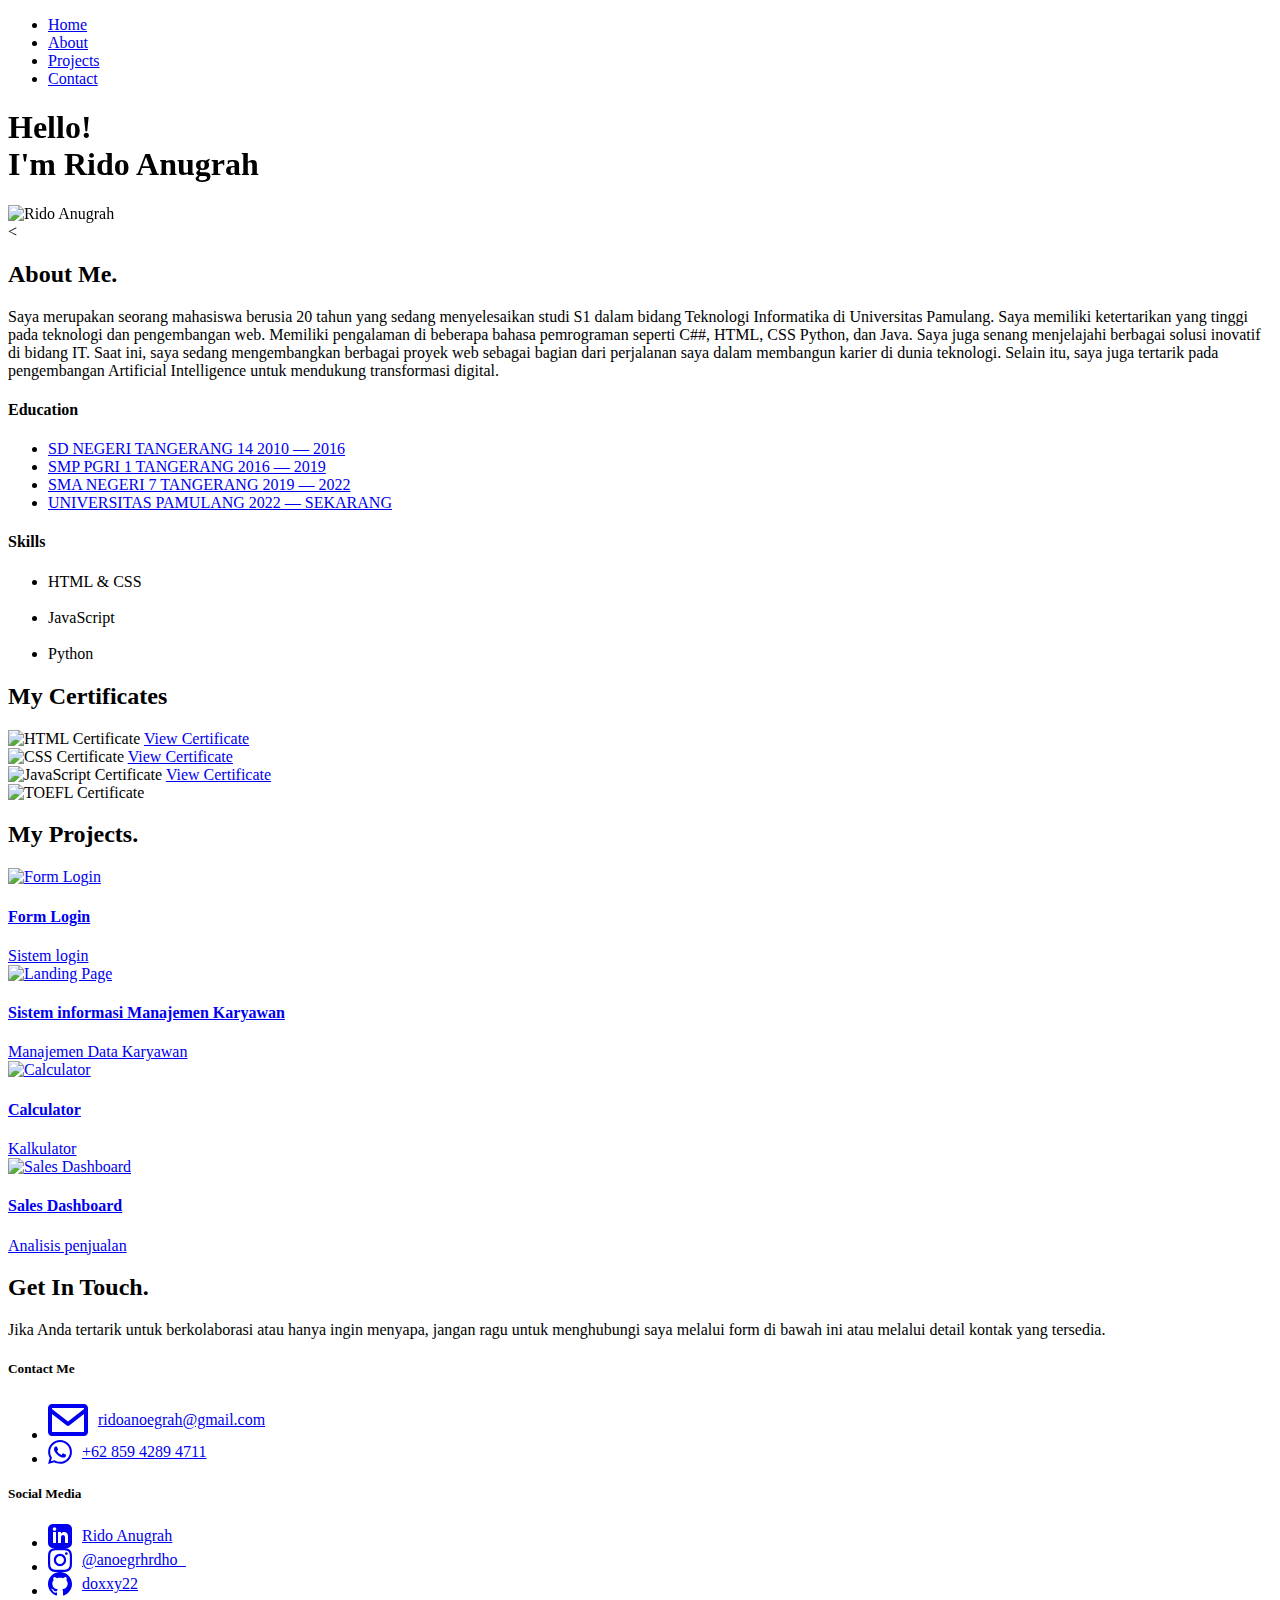
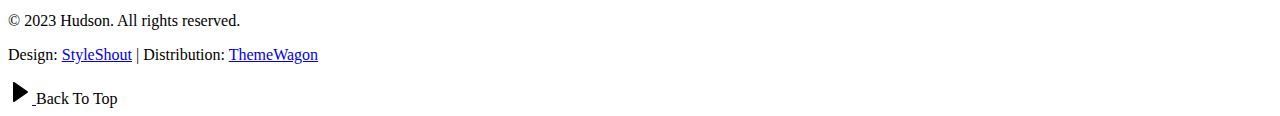
==== index.html @ e56dfbcc "Add files via upload" ====
<!DOCTYPE html>
<html lang="en" class="no-js">
<head>

    <!--- basic page needs
    ================================================== -->
    <meta charset="utf-8">
    <meta name="viewport" content="width=device-width, initial-scale=1">
    <title>My Portfolio | Rido Anugrah</title>

    <script>
        document.documentElement.classList.remove('no-js');
        document.documentElement.classList.add('js');
    </script>

    <!-- CSS
    ================================================== -->
    <link rel="stylesheet" href="vendor.css">
    <link rel="stylesheet" href="styles.css">
    <link href="https://unpkg.com/aos@2.3.1/dist/aos.css" rel="stylesheet">

</head>

<body id="top">

    


    <!-- page wrap
    ================================================== -->
    <div id="page" class="s-pagewrap">


        <!-- # site header 
        ================================================== -->
        <header class="s-header">
            <div class="row s-header__inner">
                <nav class="s-header__nav">    
                    <ul class="s-header__menu-links">
                        <li class="current"><a class="smoothscroll" href="#intro">Home</a></li>
                        <li><a class="smoothscroll" href="#about">About</a></li>
                        <li><a class="smoothscroll" href="#projects">Projects</a></li>
                        <li><a class="smoothscroll" href="#contact">Contact</a></li>
                    </ul>
                </nav>
            </div>
        </header>


        <!-- # intro
        ================================================== -->
        <section id="intro" class="s-intro target-section">
            <div class="intro-background">
            <div class="row s-intro__content">
                <div class="column lg-6 s-intro__content-text">
                    <div class="s-intro__content-inner" data-aos="fade-right" data-aos-duration="1000">
                        <h1 class="s-intro__content-title" data-aos="fade-up" data-aos-delay="200">
                           Hello! <br>I'm Rido Anugrah
                        </h1>
                       
                       
                    </div>
                </div>
                <div class="column lg-6 s-intro__content-media" data-aos="fade-left" data-aos-duration="1000">
                    <img src="GUA.jpg" alt="Rido Anugrah" class="s-intro__content-image">
                </div>
            </div>

            <
        </section>


        <!-- # about
        ================================================== -->
        <section id="about" class="s-about target-section">

            <div class="row s-about__content">
                <div class="column xl-12">    
                    
                    <div class="section-header" data-num="01">
                        <h2 class="text-display-title">About Me.</h2>
                    </div> <!-- end section-header -->
                    <p class="attention-getter">
                        Saya merupakan seorang mahasiswa berusia 20 tahun yang sedang menyelesaikan studi S1 dalam bidang Teknologi Informatika di Universitas Pamulang. Saya memiliki ketertarikan yang tinggi pada teknologi dan pengembangan web. Memiliki pengalaman di beberapa bahasa pemrograman seperti C##, HTML, CSS Python, dan Java. Saya juga senang menjelajahi berbagai solusi inovatif di bidang IT. Saat ini, saya sedang mengembangkan berbagai proyek web sebagai bagian dari perjalanan saya dalam membangun karier di dunia teknologi. Selain itu, saya juga tertarik pada pengembangan Artificial Intelligence untuk mendukung transformasi digital.
                    </p>

                    <div class="grid-list-items s-about__blocks">
                        <div class="grid-list-items__item s-about__block">
                            <h4 class="s-about__block-title">Education</h4>

                            <ul class="s-about__list">
                                <li>
                                    <a href="#0">
                                        SD NEGERI TANGERANG 14
                                        <span>2010 — 2016</span>
                                    </a>                                        
                                </li>
                                <li>
                                    <a href="#0">
                                        SMP PGRI 1 TANGERANG
                                        <span>2016 — 2019</span>
                                    </a>
                                </li>
                                <li>
                                    <a href="#0">
                                        SMA NEGERI 7 TANGERANG
                                        <span>2019 — 2022</span>
                                    </a>
                                </li>
                                <li>
                                    <a href="#0">
                                        UNIVERSITAS PAMULANG
                                        <span>2022 — SEKARANG</span>
                                    </a>                                   
                                </li>
                            </ul>
                        </div> <!--end s-about__block -->
                        
                        <div class="grid-list-items__item s-about__block">
                            <h4 class="s-about__block-title">Skills</h4>

                            <ul class="s-about__list">
                                <li>
                                    HTML & CSS
                                </li> <br>
                                <li>
                                    JavaScript
                                </li> <br>
                                <li>
                                    Python
                                </li> 
                            </ul>
                        </div> <!--end s-about__block -->

                    </div> <!-- grid-list-items -->

                </div> <!--end column -->
            </div> <!--end s-about__content -->
            
        </section> <!-- end s-about -->   

         <!-- CERTIFICATE -->

        <section id="certificate" class="s-works target-section">
            <div class="row">
                <div class="column xl-12">
                    <div class="section-header" data-num="02">
                        <h2 class="text-display-title">My Certificates</h2>
                    </div>
                </div>
            </div>
            <div class="row folio-entries">
                <div class="column entry">
                    <div class="certificate-container">
                        <img src="HTML.jpg" alt="HTML Certificate">
                        <a href="https://www.sololearn.com/certificates/CC-ZCZILTPH" class="button">View Certificate</a>
                    </div>
                </div>
                <div class="column entry">
                    <div class="certificate-container">
                        <img src="CSS.jpg" alt="CSS Certificate">
                        <a href="https://www.sololearn.com/certificates/CC-GGJS7ZCO" class="button">View Certificate</a>
                    </div>
                </div>
                <div class="column entry">
                    <div class="certificate-container">
                        <img src="JAVASCRIPT.jpg" alt="JavaScript Certificate">
                        <a href="https://www.sololearn.com/certificates/CC-2UNV9XYK" class="button">View Certificate</a>
                    </div>
                </div>
                <div class="column entry">
                    <div class="certificate-container">
                        <img src="TESTOEFL.jpg" alt="TOEFL Certificate">
                    </div>
                </div>
            </div>
        </section>

        <!-- # my projects
        ================================================== -->
        <section id="projects" class="s-works target-section">
            <div class="row">
                <div class="column xl-12">
                    <div class="section-header" data-num="03">
                        <h2 class="text-display-title">My Projects.</h2>
                    </div>
                </div>
            </div>

            <div class="row folio-entries">
                <div class="column entry">
                    <a href="login.html" class="entry__link">
                        <div class="entry__thumb">
                            <img src="1.png" alt="Form Login">
                        </div>
                        <div class="entry__info">
                            <h4 class="entry__title">Form Login</h4>
                            <div class="entry__cat">Sistem login</div>
                        </div>
                    </a>
                </div>
            
                <div class="column entry">
                    <a href="manajemen.html" class="entry__link">
                        <div class="entry__thumb">
                            <img src="manajemen.png" alt="Landing Page">
                        </div>
                        <div class="entry__info">
                            <h4 class="entry__title">Sistem informasi Manajemen Karyawan</h4>
                            <div class="entry__cat">Manajemen Data Karyawan</div>
                        </div>
                    </a>
                </div>
            
                <div class="column entry">
                    <a href="calculator.html" class="entry__link">
                        <div class="entry__thumb">
                            <img src="calculator.png" alt="Calculator">
                        </div>
                        <div class="entry__info">
                            <h4 class="entry__title">Calculator</h4>
                            <div class="entry__cat">Kalkulator</div>
                        </div>
                    </a>
                </div>
            
                <div class="column entry">
                    <a href="dashboard.html" class="entry__link">
                        <div class="entry__thumb">
                            <img src="dashboard.png" alt="Sales Dashboard">
                        </div>
                        <div class="entry__info">
                            <h4 class="entry__title">Sales Dashboard</h4>
                            <div class="entry__cat">Analisis penjualan</div>
                        </div>
                    </a>
                </div>
            </div>
        </section>

        <!-- # numbers
        ================================================== -->
        <section id="numbers" class="s-numbers">

        <!-- # footer 
        ================================================== -->
        <footer id="contact" class="s-footer target-section">
            <!-- Header Section -->
            <div class="row">
                <div class="column lg-12">
                    <div class="section-header light-on-dark" data-num="04">
                        <h2 class="text-display-title">Get In Touch.</h2>
                    </div>
                </div>
            </div>
        
            <!-- Content Section -->
            <div class="row s-footer__content">
                <!-- About Section -->
                <div class="column xl-6 md-12 s-footer__block s-footer__about">
                    <p class="attention-getter">
                        Jika Anda tertarik untuk berkolaborasi atau hanya ingin menyapa, 
                        jangan ragu untuk menghubungi saya melalui form di bawah ini atau melalui detail kontak yang tersedia.
                    </p>
                </div>
        
                <!-- Contact Section -->
                <div class="column xl-6 md-12 s-footer__block s-footer__site-links">
                    <div class="row">
                        <!-- Contact Section -->
                        <div class="column xl-6 md-6 tab-12">
                            <h5>Contact Me</h5>
                            <ul class="link-list">
                                <li>
                                    <a href="mailto:ridoanoegrah@gmail.com" style="display: flex; align-items: center; gap: 10px;">
                                        <svg xmlns="http://www.w3.org/2000/svg" width="40" height="40" viewBox="0 0 24 24" style="fill: currentColor; transform: scale(1.2);"><path d="M20 4H4c-1.103 0-2 .897-2 2v12c0 1.103.897 2 2 2h16c1.103 0 2-.897 2-2V6c0-1.103-.897-2-2-2zm0 2v.511l-8 6.223-8-6.222V6h16zM4 18V9.044l7.386 5.745a.994.994 0 0 0 1.228 0L20 9.044 20.002 18H4z"/></svg>
                                        ridoanoegrah@gmail.com
                                    </a>
                                </li>
                                <li>
                                    <a href="https://wa.me/6285942894711" style="display: flex; align-items: center; gap: 10px;">
                                        <svg xmlns="http://www.w3.org/2000/svg" width="24" height="24" viewBox="0 0 24 24" style="fill: currentColor;"><path d="M.057 24l1.687-6.163c-1.041-1.804-1.588-3.849-1.587-5.946.003-6.556 5.338-11.891 11.893-11.891 3.181.001 6.167 1.24 8.413 3.488 2.245 2.248 3.481 5.236 3.48 8.414-.003 6.557-5.338 11.892-11.893 11.892-1.99-.001-3.951-.5-5.688-1.448l-6.305 1.654zm6.597-3.807c1.676.995 3.276 1.591 5.392 1.592 5.448 0 9.886-4.434 9.889-9.885.002-5.462-4.415-9.89-9.881-9.892-5.452 0-9.887 4.434-9.889 9.884-.001 2.225.651 3.891 1.746 5.634l-.999 3.648 3.742-.981zm11.387-5.464c-.074-.124-.272-.198-.57-.347-.297-.149-1.758-.868-2.031-.967-.272-.099-.47-.149-.669.149-.198.297-.768.967-.941 1.165-.173.198-.347.223-.644.074-.297-.149-1.255-.462-2.39-1.475-.883-.788-1.48-1.761-1.653-2.059-.173-.297-.018-.458.13-.606.134-.133.297-.347.446-.521.151-.172.2-.296.3-.495.099-.198.05-.372-.025-.521-.075-.148-.669-1.611-.916-2.206-.242-.579-.487-.501-.669-.51l-.57-.01c-.198 0-.52.074-.792.372s-1.04 1.016-1.04 2.479 1.065 2.876 1.213 3.074c.149.198 2.095 3.2 5.076 4.487.709.306 1.263.489 1.694.626.712.226 1.36.194 1.872.118.571-.085 1.758-.719 2.006-1.413.248-.695.248-1.29.173-1.414z"/></svg>
                                        +62 859 4289 4711
                                    </a>
                                </li>
                            </ul>
                        </div>

                        <!-- Social Media Section -->
                        <div class="column xl-6 md-6 tab-12">
                            <h5>Social Media</h5>
                            <ul class="link-list">
                                <li>
                                    <a href="https://www.linkedin.com/in/rido-anugrah-a694ba335/" target="_blank" style="display: flex; align-items: center; gap: 10px;">
                                        <svg xmlns="http://www.w3.org/2000/svg" width="24" height="24" viewBox="0 0 24 24" style="fill: currentColor;"><path d="M19 0h-14c-2.761 0-5 2.239-5 5v14c0 2.761 2.239 5 5 5h14c2.762 0 5-2.239 5-5v-14c0-2.761-2.238-5-5-5zm-11 19h-3v-11h3v11zm-1.5-12.268c-.966 0-1.75-.79-1.75-1.764s.784-1.764 1.75-1.764 1.75.79 1.75 1.764-.783 1.764-1.75 1.764zm13.5 12.268h-3v-5.604c0-3.368-4-3.113-4 0v5.604h-3v-11h3v1.765c1.396-2.586 7-2.777 7 2.476v6.759z"/></svg>
                                        Rido Anugrah
                                    </a>
                                </li>
                                <li>
                                    <a href="https://www.instagram.com/anoegrhrdho_/" target="_blank" style="display: flex; align-items: center; gap: 10px;">
                                        <svg xmlns="http://www.w3.org/2000/svg" width="24" height="24" viewBox="0 0 24 24" style="fill: currentColor;"><path d="M12 2.163c3.204 0 3.584.012 4.85.07 3.252.148 4.771 1.691 4.919 4.919.058 1.265.069 1.645.069 4.849 0 3.205-.012 3.584-.069 4.849-.149 3.225-1.664 4.771-4.919 4.919-1.266.058-1.644.07-4.85.07-3.204 0-3.584-.012-4.849-.07-3.26-.149-4.771-1.699-4.919-4.92-.058-1.265-.07-1.644-.07-4.849 0-3.204.013-3.583.07-4.849.149-3.227 1.664-4.771 4.919-4.919 1.266-.057 1.645-.069 4.849-.069zm0-2.163c-3.259 0-3.667.014-4.947.072-4.358.2-6.78 2.618-6.98 6.98-.059 1.281-.073 1.689-.073 4.948 0 3.259.014 3.668.072 4.948.2 4.358 2.618 6.78 6.98 6.98 1.281.058 1.689.072 4.948.072 3.259 0 3.668-.014 4.948-.072 4.354-.2 6.782-2.618 6.979-6.98.059-1.28.073-1.689.073-4.948 0-3.259-.014-3.667-.072-4.947-.196-4.354-2.617-6.78-6.979-6.98-1.281-.059-1.69-.073-4.949-.073zm0 5.838c-3.403 0-6.162 2.759-6.162 6.162s2.759 6.163 6.162 6.163 6.162-2.759 6.162-6.163c0-3.403-2.759-6.162-6.162-6.162zm0 10.162c-2.209 0-4-1.79-4-4 0-2.209 1.791-4 4-4s4 1.791 4 4c0 2.21-1.791 4-4 4zm6.406-11.845c-.796 0-1.441.645-1.441 1.44s.645 1.44 1.441 1.44c.795 0 1.439-.645 1.439-1.44s-.644-1.44-1.439-1.44z"/></svg>
                                        @anoegrhrdho_
                                    </a>
                                </li>
                                <li>
                                    <a href="https://github.com/doxxy22" target="_blank" style="display: flex; align-items: center; gap: 10px;">
                                        <svg xmlns="http://www.w3.org/2000/svg" width="24" height="24" viewBox="0 0 24 24" style="fill: currentColor;"><path d="M12 0c-6.626 0-12 5.373-12 12 0 5.302 3.438 9.8 8.207 11.387.599.111.793-.261.793-.577v-2.234c-3.338.726-4.033-1.416-4.033-1.416-.546-1.387-1.333-1.756-1.333-1.756-1.089-.745.083-.729.083-.729 1.205.084 1.839 1.237 1.839 1.237 1.07 1.834 2.807 1.304 3.492.997.107-.775.418-1.305.762-1.604-2.665-.305-5.467-1.334-5.467-5.931 0-1.311.469-2.381 1.236-3.221-.124-.303-.535-1.524.117-3.176 0 0 1.008-.322 3.301 1.23.957-.266 1.983-.399 3.003-.404 1.02.005 2.047.138 3.006.404 2.291-1.552 3.297-1.23 3.297-1.23.653 1.653.242 2.874.118 3.176.77.84 1.235 1.911 1.235 3.221 0 4.609-2.807 5.624-5.479 5.921.43.372.823 1.102.823 2.222v3.293c0 .319.192.694.801.576 4.765-1.589 8.199-6.086 8.199-11.386 0-6.627-5.373-12-12-12z"/></svg>
                                        doxxy22
                                    </a>
                                </li>
                            </ul>
                        </div>
                    </div>
                </div>
            </div>
        
            <!-- Copyright Section -->
            <div class="s-footer__bottom">
                <div class="ss-copyright">
                    <p>&copy; 2023 Hudson. All rights reserved.</p>
                    <p>
                        Design: <a href="https://styleshout.com/">StyleShout</a> | 
                        Distribution: <a href="https://themewagon.com">ThemeWagon</a>
                    </p>
                </div>
            </div>
        </footer>

            <div class="ss-go-top">
                <a class="smoothscroll" title="Back to Top" href="#top">                 
                    <svg xmlns="http://www.w3.org/2000/svg" width="24" height="24" viewBox="0 0 24 24" style="fill: rgba(0, 0, 0, 1);transform: ;msFilter:;"><path d="M5.536 21.886a1.004 1.004 0 0 0 1.033-.064l13-9a1 1 0 0 0 0-1.644l-13-9A1 1 0 0 0 5 3v18a1 1 0 0 0 .536.886z"></path></svg>
                </a>                                
                <span>Back To Top</span>   
            </div> <!-- end ss-go-top -->
            
        </footer> <!-- end s-footer -->

    </div> <!-- end page-wrap -->


    <!-- Java Script
    ================================================== -->
    <script src="plugins.js"></script>
    <script src="main.js"></script>
    <script src="https://unpkg.com/aos@2.3.1/dist/aos.js"></script>
    <script>
        AOS.init();
    </script>

</body>
</html>
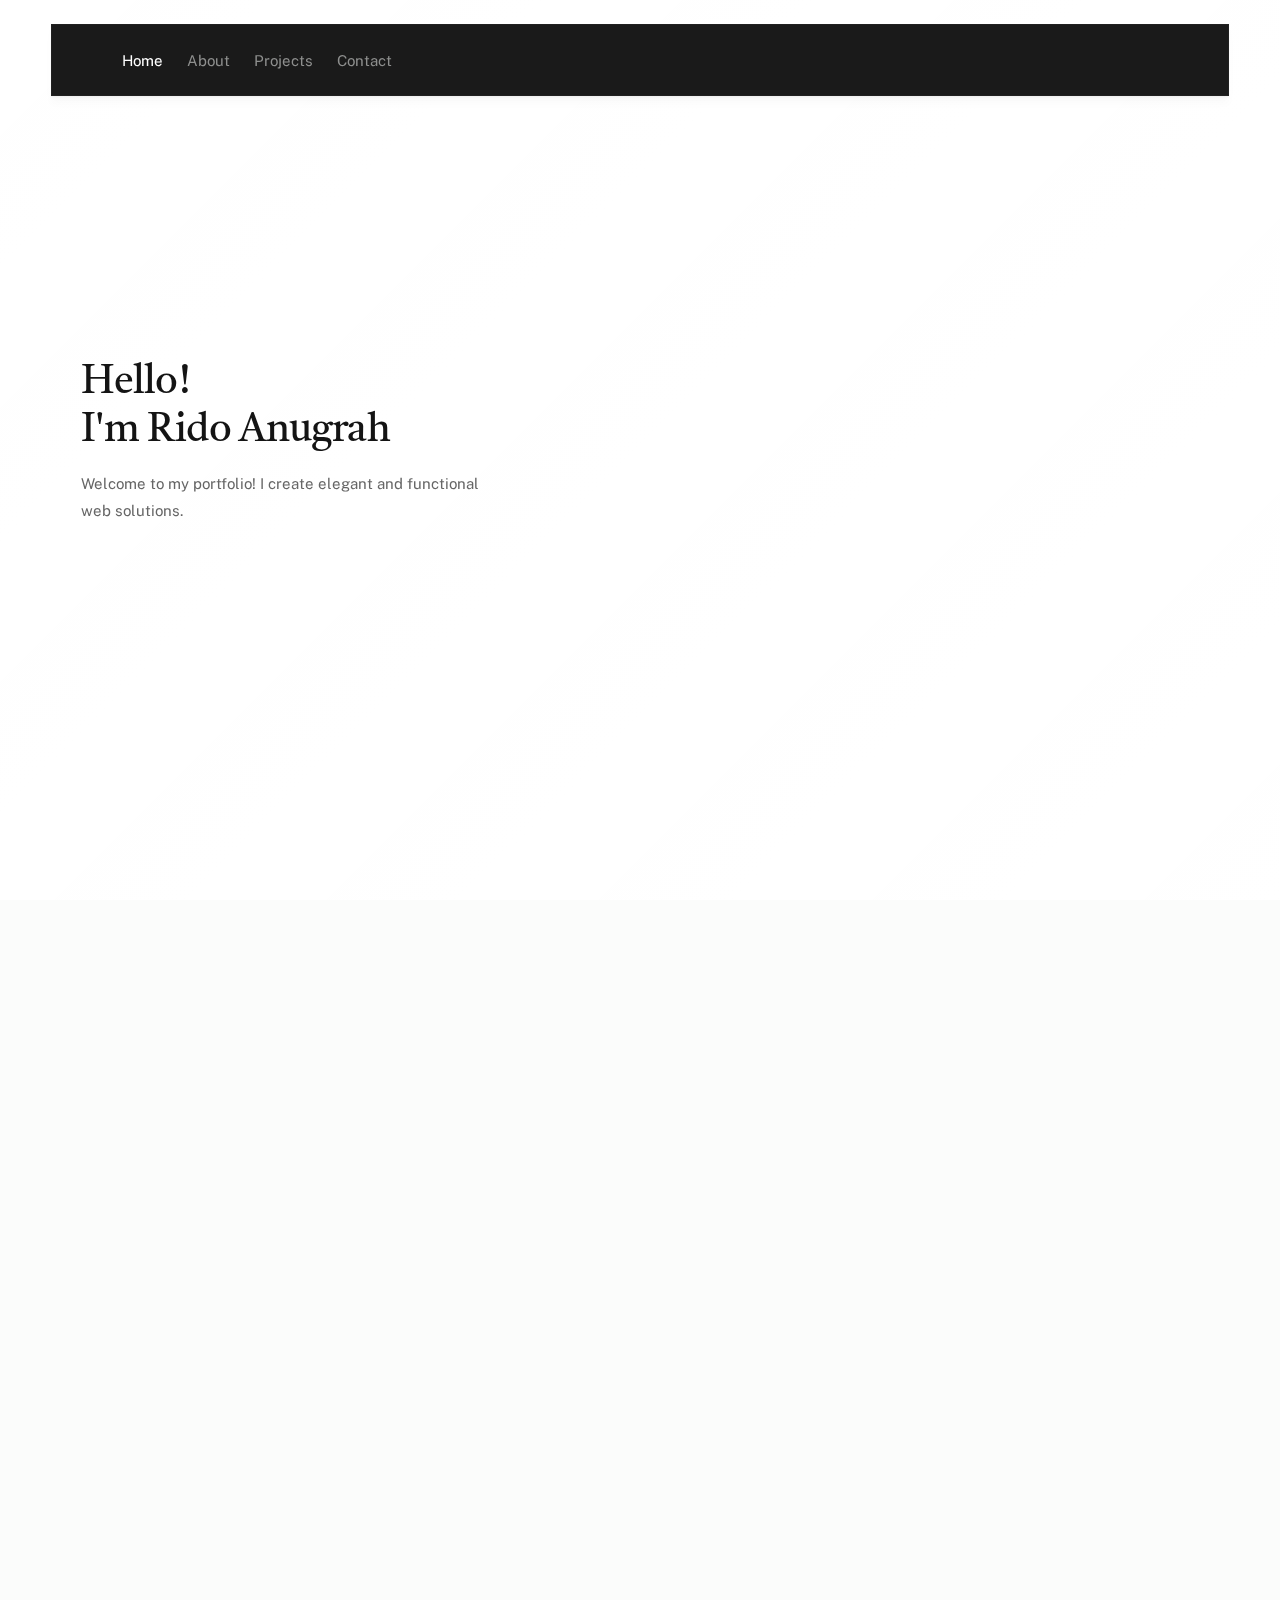
==== commit e336148a: "Add files via upload" ====
--- a/index.html
+++ b/index.html
@@ -49,30 +49,49 @@
 
         <!-- # intro
         ================================================== -->
-        <section id="intro" class="s-intro target-section">
+        <section id="intro" class="s-intro target-section" data-aos="fade-up">
+            <div id="particles-js"></div> <!-- Particle background container -->
             <div class="intro-background">
-            <div class="row s-intro__content">
-                <div class="column lg-6 s-intro__content-text">
-                    <div class="s-intro__content-inner" data-aos="fade-right" data-aos-duration="1000">
-                        <h1 class="s-intro__content-title" data-aos="fade-up" data-aos-delay="200">
-                           Hello! <br>I'm Rido Anugrah
-                        </h1>
-                       
-                       
-                    </div>
-                </div>
-                <div class="column lg-6 s-intro__content-media" data-aos="fade-left" data-aos-duration="1000">
-                    <img src="GUA.jpg" alt="Rido Anugrah" class="s-intro__content-image">
-                </div>
-            </div>
-
-            <
+                <div class="row s-intro__content">
+                    <div class="column lg-6 s-intro__content-text">
+                        <div class="s-intro__content-inner" data-aos="fade-right" data-aos-duration="1000">
+                            <h1 class="s-intro__content-title" data-aos="fade-up" data-aos-delay="200">
+                                Hello! <br>I'm <span class="highlight">Rido Anugrah</span>
+                            </h1>
+                         
+                            <p class="s-intro__content-desc" data-aos="fade-up" data-aos-delay="600">
+                                Welcome to my portfolio! I create elegant and functional web solutions.
+                            </p>
+                            <div class="s-intro__content-buttons">
+                                <a href="#projects" class="btn btn--primary smoothscroll">
+                                    View My Work
+                                    <i class="fas fa-arrow-right"></i>
+                                </a>
+                                <a href="#contact" class="btn btn--secondary smoothscroll">
+                                    Contact Me
+                                    <i class="fas fa-envelope"></i>
+                                </a>
+                            </div>
+                        </div>
+                    </div>
+                    <div class="column lg-6 s-intro__content-media" data-aos="fade-left" data-aos-duration="1000">
+                        <div class="image-container">
+                            <img src="GUA.jpg" alt="Rido Anugrah" class="s-intro__content-image">
+                            <div class="social-icons">
+                                <a href="https://github.com/doxxy22" target="_blank"><i class="fab fa-github"></i></a>
+                                <a href="https://www.linkedin.com/in/rido-anugrah-a694ba335/" target="_blank"><i class="fab fa-linkedin"></i></a>
+                                <a href="https://www.instagram.com/anoegrhrdho_/" target="_blank"><i class="fab fa-instagram"></i></a>
+                            </div>
+                        </div>
+                    </div>
+                </div>
+            </div>
         </section>
 
 
         <!-- # about
         ================================================== -->
-        <section id="about" class="s-about target-section">
+        <section id="intro" class="s-intro target-section" data-aos="fade-up">
 
             <div class="row s-about__content">
                 <div class="column xl-12">    
@@ -141,7 +160,7 @@
 
          <!-- CERTIFICATE -->
 
-        <section id="certificate" class="s-works target-section">
+         <section id="certificate" class="s-works target-section" data-aos="fade-up">
             <div class="row">
                 <div class="column xl-12">
                     <div class="section-header" data-num="02">
@@ -178,7 +197,7 @@
 
         <!-- # my projects
         ================================================== -->
-        <section id="projects" class="s-works target-section">
+        <section id="projects" class="s-works target-section" data-aos="fade-up">
             <div class="row">
                 <div class="column xl-12">
                     <div class="section-header" data-num="03">
@@ -244,7 +263,7 @@
 
         <!-- # footer 
         ================================================== -->
-        <footer id="contact" class="s-footer target-section">
+        <footer id="contact" class="s-footer target-section" data-aos="fade-up">
             <!-- Header Section -->
             <div class="row">
                 <div class="column lg-12">
@@ -260,7 +279,7 @@
                 <div class="column xl-6 md-12 s-footer__block s-footer__about">
                     <p class="attention-getter">
                         Jika Anda tertarik untuk berkolaborasi atau hanya ingin menyapa, 
-                        jangan ragu untuk menghubungi saya melalui form di bawah ini atau melalui detail kontak yang tersedia.
+                        jangan ragu untuk menghubungi saya melalui form disini atau melalui detail kontak yang tersedia.
                     </p>
                 </div>
         
@@ -313,7 +332,12 @@
                     </div>
                 </div>
             </div>
-        
+            <div class="ss-go-top">
+                <a class="smoothscroll" title="Back to Top" href="#top">                 
+                    <svg xmlns="http://www.w3.org/2000/svg" width="24" height="24" viewBox="0 0 24 24" style="fill: rgba(0, 0, 0, 1);transform: ;msFilter:;"><path d="M5.536 21.886a1.004 1.004 0 0 0 1.033-.064l13-9a1 1 0 0 0 0-1.644l-13-9A1 1 0 0 0 5 3v18a1 1 0 0 0 .536.886z"></path></svg>
+                </a>                                
+                <span>Back To Top</span>   
+            </div> <!-- end ss-go-top -->
             <!-- Copyright Section -->
             <div class="s-footer__bottom">
                 <div class="ss-copyright">
@@ -325,15 +349,8 @@
                 </div>
             </div>
         </footer>
-
-            <div class="ss-go-top">
-                <a class="smoothscroll" title="Back to Top" href="#top">                 
-                    <svg xmlns="http://www.w3.org/2000/svg" width="24" height="24" viewBox="0 0 24 24" style="fill: rgba(0, 0, 0, 1);transform: ;msFilter:;"><path d="M5.536 21.886a1.004 1.004 0 0 0 1.033-.064l13-9a1 1 0 0 0 0-1.644l-13-9A1 1 0 0 0 5 3v18a1 1 0 0 0 .536.886z"></path></svg>
-                </a>                                
-                <span>Back To Top</span>   
-            </div> <!-- end ss-go-top -->
-            
-        </footer> <!-- end s-footer -->
+            
+       
 
     </div> <!-- end page-wrap -->
 
--- a/styles.css
+++ b/styles.css
@@ -0,0 +1,4290 @@
+@charset "UTF-8";
+
+@import url("https://fonts.googleapis.com/css2?family=Castoro:ital@0;1&family=Public+Sans:ital,wght@0,300;0,400;0,500;0,600;0,700;1,300;1,400;1,500;1,600;1,700&display=swap");
+
+:root {
+    --font-1: "Public Sans", Sans-serif;
+    --font-2: "Castoro", Serif;
+
+  /* monospace
+   */
+    --font-mono: Consolas, "Andale Mono", Courier, "Courier New", monospace;
+}
+
+/* ------------------------------------------------------------------- 
+ * ## colors
+ * ------------------------------------------------------------------- */
+:root {
+
+  /* color-1(#C73E1D)
+   * color-2(#2F352B)
+   * color-3(#1A1A1A)
+   */
+    --color-1: hsla(12, 75%, 45%, 1);
+    --color-2: hsla(96, 10%, 19%, 1);
+    --color-3: hsla(0, 0%, 10%, 1);
+
+  /* theme color variations
+   */
+    --color-1-lightest: hsla(12, 75%, 75%, 1);
+    --color-1-lighter : hsla(12, 75%, 65%, 1);
+    --color-1-light   : hsla(12, 75%, 55%, 1);
+    --color-1-dark    : hsla(12, 75%, 35%, 1);
+    --color-1-darker  : hsla(12, 75%, 25%, 1);
+    --color-1-darkest : hsla(12, 75%, 15%, 1);
+
+    --color-2-lightest: hsla(96, 10%, 49%, 1);
+    --color-2-lighter : hsla(96, 10%, 39%, 1);
+    --color-2-light   : hsla(96, 10%, 29%, 1);
+    --color-2-dark    : hsla(96, 10%, 10%, 1);
+    --color-2-darker  : hsla(96, 10%, 1%, 1);
+
+    --color-3-light: hsla(0, 0%, 16%, 1);
+    --color-3-dark : hsla(0, 0%, 8%, 1);
+
+  /* feedback colors
+   * color-error(#ffd1d2), color-success(#c8e675), 
+   * color-info(#d7ecfb), color-notice(#fff099)
+   */
+    --color-error          : hsla(359, 100%, 91%, 1);
+    --color-success        : hsla(76, 69%, 68%, 1);
+    --color-info           : hsla(205, 82%, 91%, 1);
+    --color-notice         : hsla(51, 100%, 80%, 1);
+    --color-error-content  : hsla(359, 50%, 50%, 1);
+    --color-success-content: hsla(76, 29%, 28%, 1);
+    --color-info-content   : hsla(205, 32%, 31%, 1);
+    --color-notice-content : hsla(51, 30%, 30%, 1);
+
+  /* neutrals
+   * generated using 
+   * Tint & Shade Generator 
+   * (https://maketintsandshades.com/)
+   */
+    --color-black  : #000000;
+    --color-gray-19: #181818;
+    --color-gray-18: #2f302f;
+    --color-gray-17: #474747;
+    --color-gray-16: #5e5f5e;
+    --color-gray-15: #767776;
+    --color-gray-14: #8e8f8e;
+    --color-gray-13: #a5a7a5;
+    --color-gray-12: #bdbebd;
+    --color-gray-11: #d4d6d4;
+    --color-gray-10: #eceeec;
+    --color-gray-9 : #eef0ee;
+    --color-gray-8 : #f0f1f0;
+    --color-gray-7 : #f2f3f2;
+    --color-gray-6 : #f4f5f4;
+    --color-gray-5 : #f6f7f6;
+    --color-gray-4 : #f7f8f7;
+    --color-gray-3 : #f9faf9;
+    --color-gray-2 : #fbfcfb;
+    --color-gray-1 : #fbfcfb;
+    --color-white  : #ffffff;
+
+  /* text
+   */
+    --color-text       : var(--color-gray-19);
+    --color-text-dark  : var(--color-3-dark);
+    --color-text-light : var(--color-gray-15);
+    --color-placeholder: var(--color-gray-13);
+
+  /* link
+   */
+    --color-link       : var(--color-1);
+    --color-link-hover : var(--color-2-lighter);
+    --color-link-active: var(--color-2-lighter);
+
+  /* buttons
+   */
+    --color-btn                   : var(--color-gray-10);
+    --color-btn-text              : var(--color-text);
+    --color-btn-hover             : var(--color-gray-11);
+    --color-btn-hover-text        : var(--color-text);
+    --color-btn-primary           : var(--color-1);
+    --color-btn-primary-text      : var(--color-white);
+    --color-btn-primary-hover     : var(--color-1-light);
+    --color-btn-primary-hover-text: var(--color-white);
+    --color-btn-stroke            : var(--color-text-dark);
+    --color-btn-stroke-text       : var(--color-text-dark);
+    --color-btn-stroke-hover      : var(--color-text-dark);
+    --color-btn-stroke-hover-text : var(--color-white);
+
+  /* preloader
+   */
+    --color-preloader-bg: var(--color-gray-10);
+    --color-loader      : var(--color-3);
+    --color-loader-light: var(--color-gray-14);
+
+  /* others
+   */
+    --color-body-bg: var(--color-gray-1);
+    --color-border : rgba(0, 0, 0, .1);
+    --border-radius: 5px;
+}
+
+/* ------------------------------------------------------------------- 
+ * ## spacing and typescale
+ * ------------------------------------------------------------------- */
+:root {
+
+  /* spacing
+   * base font size: 20px 
+   * vertical space unit : 32px
+   */
+    --base-size     : 62.5%;
+    --multiplier    : 1;
+    --base-font-size: calc(2rem * var(--multiplier));
+    --space         : calc(3.2rem * var(--multiplier));
+
+  /* vertical spacing 
+   */
+    --vspace-0_125: calc(0.125 * var(--space));
+    --vspace-0_25 : calc(0.25 * var(--space));
+    --vspace-0_375: calc(0.375 * var(--space));
+    --vspace-0_5  : calc(0.5 * var(--space));
+    --vspace-0_625: calc(0.625 * var(--space));
+    --vspace-0_75 : calc(0.75 * var(--space));
+    --vspace-0_875: calc(0.875 * var(--space));
+    --vspace-1    : calc(var(--space));
+    --vspace-1_25 : calc(1.25 * var(--space));
+    --vspace-1_5  : calc(1.5 * var(--space));
+    --vspace-1_75 : calc(1.75 * var(--space));
+    --vspace-2    : calc(2 * var(--space));
+    --vspace-2_5  : calc(2.5 * var(--space));
+    --vspace-3    : calc(3 * var(--space));
+    --vspace-3_5  : calc(3.5 * var(--space));
+    --vspace-4    : calc(4 * var(--space));
+    --vspace-4_5  : calc(4.5 * var(--space));
+    --vspace-5    : calc(5 * var(--space));
+    --vspace-5_5  : calc(5.5 * var(--space));
+    --vspace-6    : calc(6 * var(--space));
+    --vspace-6_5  : calc(6.5 * var(--space));
+    --vspace-7    : calc(7 * var(--space));
+    --vspace-7_5  : calc(7.5 * var(--space));
+    --vspace-8    : calc(8 * var(--space));
+    --vspace-8_5  : calc(8.5 * var(--space));
+    --vspace-9    : calc(9 * var(--space));
+    --vspace-9_5  : calc(9.5 * var(--space));
+    --vspace-10   : calc(10 * var(--space));
+
+  /* type scale
+   * ratio 1        :2 | base: 20px
+   * -------------------------------------------------------
+   *
+   * --text-huge-3    = (148.60px)
+   * --text-huge-2    = (123.83px)
+   * --text-huge-1    = (103.20px)
+   * --text-display-3 = (86.00px)
+   * --text-display-2 = (71.66px)
+   * --text-display-1 = (59.72px)
+   * --text-xxxl      = (49.77px)
+   * --text-xxl       = (41.47px)
+   * --text-xl        = (34.56px)
+   * --text-lg        = (28.80px)
+   * --text-md        = (24.00px)
+   * --text-size      = (20.00px) BASE
+   * --text-sm        = (16.67px)
+   * --text-xs        = (13.89px)
+   *
+   * ---------------------------------------------------------
+   */
+    --text-scale-ratio: 1.2;
+    --text-size       : var(--base-font-size);
+    --text-xs         : calc((var(--text-size) / var(--text-scale-ratio)) / var(--text-scale-ratio));
+    --text-sm         : calc(var(--text-xs) * var(--text-scale-ratio));
+    --text-md         : calc(var(--text-sm) * var(--text-scale-ratio) * var(--text-scale-ratio));
+    --text-lg         : calc(var(--text-md) * var(--text-scale-ratio));
+    --text-xl         : calc(var(--text-lg) * var(--text-scale-ratio));
+    --text-xxl        : calc(var(--text-xl) * var(--text-scale-ratio));
+    --text-xxxl       : calc(var(--text-xxl) * var(--text-scale-ratio));
+    --text-display-1  : calc(var(--text-xxxl) * var(--text-scale-ratio));
+    --text-display-2  : calc(var(--text-display-1) * var(--text-scale-ratio));
+    --text-display-3  : calc(var(--text-display-2) * var(--text-scale-ratio));
+    --text-huge-1     : calc(var(--text-display-3) * var(--text-scale-ratio));
+    --text-huge-2     : calc(var(--text-huge-1) * var(--text-scale-ratio));
+    --text-huge-3     : calc(var(--text-huge-2) * var(--text-scale-ratio));
+
+  /* default button height
+   */
+    --vspace-btn: var(--vspace-1_75);
+}
+
+/* on mobile devices below 600px, change the value of '--multiplier' 
+ * to adjust the values of base font size and vertical space unit.
+ */
+@media screen and (max-width: 600px) {
+    :root {
+        --multiplier: .9375;
+    }
+}
+
+/* ------------------------------------------------------------------- 
+ * ## grid variables
+ * ------------------------------------------------------------------- */
+:root {
+
+  /* widths for rows and containers
+   */
+    --width-sixteen-cols: 1760px;
+    --width-default     : 1280px;
+    --width-wide        : 1600px;
+    --width-wider       : 1800px;
+    --width-narrow      : 1200px;
+    --width-narrower    : 1000px;
+    --width-narrowest   : 800px;
+    --width-full        : 100%;
+    --width-grid-max    : var(--width-default);
+
+  /* gutter
+   */
+    --gutter: 2.6rem;
+}
+
+/* on large screen devices
+ */
+@media screen and (max-width: 1000px) {
+    :root {
+        --gutter: 2.2rem;
+    }
+}
+
+/* on small devices
+ */
+@media screen and (max-width: 600px) {
+    :root {
+        --gutter: 1rem;
+    }
+}
+
+
+/* ====================================================================
+ * # CSS RESET
+ *
+ *
+ * --------------------------------------------------------------------
+ * http://meyerweb.com/eric/tools/css/reset/ 
+ * v2.0 | 20110126
+ * License: none (public domain)
+ * -------------------------------------------------------------------- */
+html,
+body,
+div,
+span,
+applet,
+object,
+iframe,
+h1,
+h2,
+h3,
+h4,
+h5,
+h6,
+p,
+blockquote,
+pre,
+a,
+abbr,
+acronym,
+address,
+big,
+cite,
+code,
+del,
+dfn,
+em,
+img,
+ins,
+kbd,
+q,
+s,
+samp,
+small,
+strike,
+strong,
+sub,
+sup,
+tt,
+var,
+b,
+u,
+i,
+center,
+dl,
+dt,
+dd,
+ol,
+ul,
+li,
+fieldset,
+form,
+label,
+legend,
+table,
+caption,
+tbody,
+tfoot,
+thead,
+tr,
+th,
+td,
+article,
+aside,
+canvas,
+details,
+embed,
+figure,
+figcaption,
+footer,
+header,
+hgroup,
+menu,
+nav,
+output,
+ruby,
+section,
+summary,
+time,
+mark,
+audio,
+video {
+    margin        : 0;
+    padding       : 0;
+    border        : 0;
+    font-size     : 100%;
+    font          : inherit;
+    vertical-align: baseline;
+}
+
+/* HTML5 display-role reset for older browsers */
+article,
+aside,
+details,
+figcaption,
+figure,
+footer,
+header,
+hgroup,
+menu,
+nav,
+section {
+    display: block;
+}
+
+body {
+    line-height: 1;
+}
+
+ol,
+ul {
+    list-style: none;
+}
+
+blockquote,
+q {
+    quotes: none;
+}
+
+blockquote:before,
+blockquote:after,
+q:before,
+q:after {
+    content: "";
+    content: none;
+}
+
+table {
+    border-collapse: collapse;
+    border-spacing : 0;
+}
+
+
+/* ===================================================================
+ * # GRID v5.0.0
+ *
+ *
+ * -------------------------------------------------------------------
+ * - Grid system based on the flex display property.
+ *
+ * - Grid breakpoints are based on MAXIMUM WIDTH media queries, 
+ *   meaning they apply to that one breakpoint and ALL THOSE BELOW IT.
+ *
+ * - Grid columns without a specified width will automatically layout 
+ *   as equal width columns.
+ *
+ * - On viewports 400px and below, all grid columns will stacked 
+ *   vertically
+ *
+ * ------------------------------------------------------------------- */
+
+/* row 
+ */
+.row {
+    display  : flex;
+    flex-flow: row wrap;
+    width    : min(92%, var(--width-grid-max));
+    margin   : 0 auto;
+}
+
+.row .row {
+    width       : auto;
+    margin-left : calc(var(--gutter) * -1);
+    margin-right: calc(var(--gutter) * -1);
+}
+
+/* column
+ */
+.column {
+    flex   : 1;
+    padding: 0 var(--gutter);
+}
+
+.collapse>.column,
+.column.collapse {
+    padding: 0;
+}
+
+/* row utility classes
+ */
+.row.row-wrap {
+    flex-wrap: wrap;
+}
+
+.row.row-nowrap {
+    flex-wrap: nowrap;
+}
+
+.row.row-y-top {
+    align-items: flex-start;
+}
+
+.row.row-y-bottom {
+    align-items: flex-end;
+}
+
+.row.row-y-center {
+    align-items: center;
+}
+
+.row.row-stretch {
+    align-items: stretch;
+}
+
+.row.row-baseline {
+    align-items: baseline;
+}
+
+.row.row-x-left {
+    justify-content: flex-start;
+}
+
+.row.row-x-right {
+    justify-content: flex-end;
+}
+
+.row.row-x-center {
+    justify-content: center;
+}
+
+.row.row-center {
+    align-items    : center;
+    justify-content: center;
+}
+
+/* ------------------------- -------------------------------------------
+ * ## extra large devices (1201px and above)
+ * -------------------------------------------------------------------- */
+.xl-1 {
+    flex : none;
+    width: 8.3333333333%;
+}
+
+.xl-2 {
+    flex : none;
+    width: 16.6666666667%;
+}
+
+.xl-3 {
+    flex : none;
+    width: 25%;
+}
+
+.xl-4 {
+    flex : none;
+    width: 33.3333333333%;
+}
+
+.xl-5 {
+    flex : none;
+    width: 41.6666666667%;
+}
+
+.xl-6 {
+    flex : none;
+    width: 50%;
+}
+
+.xl-7 {
+    flex : none;
+    width: 58.3333333333%;
+}
+
+.xl-8 {
+    flex : none;
+    width: 66.6666666667%;
+}
+
+.xl-9 {
+    flex : none;
+    width: 75%;
+}
+
+.xl-10 {
+    flex : none;
+    width: 83.3333333333%;
+}
+
+.xl-11 {
+    flex : none;
+    width: 91.6666666667%;
+}
+
+.xl-12 {
+    flex : none;
+    width: 100%;
+}
+
+/* --------------------------------------------------------------------
+ * ## large devices (1001px to 1200px)
+ * -------------------------------------------------------------------- */
+@media screen and (max-width: 1200px) {
+    .lg-1 {
+        flex : none;
+        width: 8.3333333333%;
+    }
+
+    .lg-2 {
+        flex : none;
+        width: 16.6666666667%;
+    }
+
+    .lg-3 {
+        flex : none;
+        width: 25%;
+    }
+
+    .lg-4 {
+        flex : none;
+        width: 33.3333333333%;
+    }
+
+    .lg-5 {
+        flex : none;
+        width: 41.6666666667%;
+    }
+
+    .lg-6 {
+        flex : none;
+        width: 50%;
+    }
+
+    .lg-7 {
+        flex : none;
+        width: 58.3333333333%;
+    }
+
+    .lg-8 {
+        flex : none;
+        width: 66.6666666667%;
+    }
+
+    .lg-9 {
+        flex : none;
+        width: 75%;
+    }
+
+    .lg-10 {
+        flex : none;
+        width: 83.3333333333%;
+    }
+
+    .lg-11 {
+        flex : none;
+        width: 91.6666666667%;
+    }
+
+    .lg-12 {
+        flex : none;
+        width: 100%;
+    }
+}
+
+/* --------------------------------------------------------------------
+ * ## medium devices (801px to 1000px)
+ * -------------------------------------------------------------------- */
+@media screen and (max-width: 1000px) {
+    .md-1 {
+        flex : none;
+        width: 8.3333333333%;
+    }
+
+    .md-2 {
+        flex : none;
+        width: 16.6666666667%;
+    }
+
+    .md-3 {
+        flex : none;
+        width: 25%;
+    }
+
+    .md-4 {
+        flex : none;
+        width: 33.3333333333%;
+    }
+
+    .md-5 {
+        flex : none;
+        width: 41.6666666667%;
+    }
+
+    .md-6 {
+        flex : none;
+        width: 50%;
+    }
+
+    .md-7 {
+        flex : none;
+        width: 58.3333333333%;
+    }
+
+    .md-8 {
+        flex : none;
+        width: 66.6666666667%;
+    }
+
+    .md-9 {
+        flex : none;
+        width: 75%;
+    }
+
+    .md-10 {
+        flex : none;
+        width: 83.3333333333%;
+    }
+
+    .md-11 {
+        flex : none;
+        width: 91.6666666667%;
+    }
+
+    .md-12 {
+        flex : none;
+        width: 100%;
+    }
+}
+
+/* --------------------------------------------------------------------
+ * ## tablet devices (601px to 800px)  
+ * -------------------------------------------------------------------- */
+@media screen and (max-width: 800px) {
+    .tab-1 {
+        flex : none;
+        width: 8.3333333333%;
+    }
+
+    .tab-2 {
+        flex : none;
+        width: 16.6666666667%;
+    }
+
+    .tab-3 {
+        flex : none;
+        width: 25%;
+    }
+
+    .tab-4 {
+        flex : none;
+        width: 33.3333333333%;
+    }
+
+    .tab-5 {
+        flex : none;
+        width: 41.6666666667%;
+    }
+
+    .tab-6 {
+        flex : none;
+        width: 50%;
+    }
+
+    .tab-7 {
+        flex : none;
+        width: 58.3333333333%;
+    }
+
+    .tab-8 {
+        flex : none;
+        width: 66.6666666667%;
+    }
+
+    .tab-9 {
+        flex : none;
+        width: 75%;
+    }
+
+    .tab-10 {
+        flex : none;
+        width: 83.3333333333%;
+    }
+
+    .tab-11 {
+        flex : none;
+        width: 91.6666666667%;
+    }
+
+    .tab-12 {
+        flex : none;
+        width: 100%;
+    }
+}
+
+/* --------------------------------------------------------------------
+ * ## mobile devices (401px to 600px)  
+ * -------------------------------------------------------------------- */
+@media screen and (max-width: 600px) {
+    .row {
+        width        : 100%;
+        padding-left : 6vw;
+        padding-right: 6vw;
+    }
+
+    .row .row {
+        padding-left : 0;
+        padding-right: 0;
+    }
+
+    .mob-1 {
+        flex : none;
+        width: 8.3333333333%;
+    }
+
+    .mob-2 {
+        flex : none;
+        width: 16.6666666667%;
+    }
+
+    .mob-3 {
+        flex : none;
+        width: 25%;
+    }
+
+    .mob-4 {
+        flex : none;
+        width: 33.3333333333%;
+    }
+
+    .mob-5 {
+        flex : none;
+        width: 41.6666666667%;
+    }
+
+    .mob-6 {
+        flex : none;
+        width: 50%;
+    }
+
+    .mob-7 {
+        flex : none;
+        width: 58.3333333333%;
+    }
+
+    .mob-8 {
+        flex : none;
+        width: 66.6666666667%;
+    }
+
+    .mob-9 {
+        flex : none;
+        width: 75%;
+    }
+
+    .mob-10 {
+        flex : none;
+        width: 83.3333333333%;
+    }
+
+    .mob-11 {
+        flex : none;
+        width: 91.6666666667%;
+    }
+
+    .mob-12 {
+        flex : none;
+        width: 100%;
+    }
+}
+
+/* --------------------------------------------------------------------
+ * ## small mobile devices (up to 400px)
+ * -------------------------------------------------------------------- */
+
+ /* stack columns vertically
+ */
+@media screen and (max-width: 400px) {
+    .row .row {
+        margin-left : 0;
+        margin-right: 0;
+    }
+
+    .column {
+        flex        : none;
+        width       : 100%;
+        margin-left : 0;
+        margin-right: 0;
+        padding     : 0;
+    }
+}
+
+/* --------------------------------------------------------------------
+ * ## additional column stackpoints 
+ * -------------------------------------------------------------------- */
+@media screen and (max-width: 900px) {
+    .stack-on-900 {
+        flex        : none;
+        width       : 100%;
+        margin-left : 0;
+        margin-right: 0;
+    }
+}
+
+@media screen and (max-width: 700px) {
+    .stack-on-700 {
+        flex        : none;
+        width       : 100%;
+        margin-left : 0;
+        margin-right: 0;
+    }
+}
+
+@media screen and (max-width: 550px) {
+    .stack-on-550 {
+        flex        : none;
+        width       : 100%;
+        margin-left : 0;
+        margin-right: 0;
+    }
+}
+
+
+/* ===================================================================
+ * # BASE SETUP
+ *
+ *
+ * ------------------------------------------------------------------- */
+html {
+    font-size : var(--base-size);
+    box-sizing: border-box;
+    scroll-behavior: smooth;
+}
+
+*,
+*::before,
+*::after {
+    box-sizing: inherit;
+}
+
+body {
+    background-color          : var(--color-body-bg);
+    -webkit-overflow-scrolling: touch;
+    -webkit-text-size-adjust  : 100%;
+    -webkit-font-smoothing    : antialiased;
+    -moz-osx-font-smoothing   : grayscale;
+}
+
+p {
+    font-size     : inherit;
+    text-rendering: optimizeLegibility;
+}
+
+a {
+    text-decoration: none;
+}
+
+svg,
+img,
+video {
+    max-width: 100%;
+    height   : auto;
+}
+
+pre {
+    overflow: auto;
+}
+
+/* Remove margins and paddings for common elements 
+ */
+div,
+dl,
+dt,
+dd,
+ul,
+ol,
+li,
+h1,
+h2,
+h3,
+h4,
+h5,
+h6,
+pre,
+form,
+p,
+blockquote,
+th,
+td {
+    margin : 0;
+    padding: 0;
+}
+
+/* Remove default styles for input elements 
+ */
+input[type=email],
+input[type=number],
+input[type=search],
+input[type=text],
+input[type=tel],
+input[type=url],
+input[type=password],
+textarea {
+    -webkit-appearance: none;
+    -moz-appearance   : none;
+    appearance        : none;
+}
+
+
+/* ===================================================================
+ * # UTILITY CLASSES
+ *
+ *
+ * ------------------------------------------------------------------- */
+
+/* flex item alignment classes
+ */
+.u-flexitem-center {
+    margin    : auto;
+    align-self: center;
+}
+
+.u-flexitem-left {
+    margin-right: auto;
+    align-self  : center;
+}
+
+.u-flexitem-right {
+    margin-left: auto;
+    align-self : center;
+}
+
+.u-flexitem-x-center {
+    margin-right: auto;
+    margin-left : auto;
+}
+
+.u-flexitem-x-left {
+    margin-right: auto;
+}
+
+.u-flexitem-x-right {
+    margin-left: auto;
+}
+
+.u-flexitem-y-center {
+    align-self: center;
+}
+
+.u-flexitem-y-top {
+    align-self: flex-start;
+}
+
+.u-flexitem-y-bottom {
+    align-self: flex-end;
+}
+
+/* misc helper classes
+ */
+.u-screen-reader-text {
+    clip             : rect(1px, 1px, 1px, 1px);
+    -webkit-clip-path: inset(50%);
+    clip-path        : inset(50%);
+    height           : 1px;
+    width            : 1px;
+    margin           : -1px;
+    overflow         : hidden;
+    padding          : 0;
+    border           : 0;
+    position         : absolute;
+    word-wrap        : normal !important;
+}
+
+.u-clearfix:after {
+    content: "";
+    display: table;
+    clear  : both;
+}
+
+.u-flex-center {
+    align-items    : center;
+    justify-content: center;
+}
+
+.u-hidden {
+    display: none;
+}
+
+.u-invisible {
+    visibility: hidden;
+}
+
+.u-antialiased {
+    -webkit-font-smoothing : antialiased;
+    -moz-osx-font-smoothing: grayscale;
+}
+
+.u-overflow-hidden {
+    overflow: hidden;
+}
+
+.u-remove-top {
+    margin-top: 0;
+}
+
+.u-remove-bottom {
+    margin-bottom: 0;
+}
+
+.u-add-half-bottom {
+    margin-bottom: var(--vspace-0_5);
+}
+
+.u-add-bottom {
+    margin-bottom: var(--vspace-1);
+}
+
+.u-no-border {
+    border: none;
+}
+
+.u-fullwidth {
+    width: 100%;
+}
+
+.u-pull-left {
+    float: left;
+}
+
+.u-pull-right {
+    float: right;
+}
+
+
+/* ===================================================================
+ * # TYPOGRAPHY 
+ *
+ *
+ * ------------------------------------------------------------------- 
+ * type scale - ratio 1:2 | base: 20px
+ * -------------------------------------------------------------------
+ *
+ * --text-huge-3    = (148.60px)
+ * --text-huge-2    = (123.83px)
+ * --text-huge-1    = (103.20px)
+ * --text-display-3 = (86.00px)
+ * --text-display-2 = (71.66px)
+ * --text-display-1 = (59.72px)
+ * --text-xxxl      = (49.77px)
+ * --text-xxl       = (41.47px)
+ * --text-xl        = (34.56px)
+ * --text-lg        = (28.80px)
+ * --text-md        = (24.00px)
+ * --text-size      = (20.00px) BASE
+ * --text-sm        = (16.67px)
+ * --text-xs        = (13.89px)
+ *
+ * -------------------------------------------------------------------- */
+
+/* --------------------------------------------------------------------
+ * ## base type styles
+ * -------------------------------------------------------------------- */
+body {
+    font-family: var(--font-1);
+    font-size  : var(--base-font-size);
+    font-weight: 400;
+    line-height: var(--vspace-1);
+    color      : var(--color-text);
+}
+
+/* links
+ */
+a {
+    color     : var(--color-link);
+    transition: all 0.3s ease-in-out;
+}
+
+a:focus,
+a:hover,
+a:active {
+    color: var(--color-link-hover);
+}
+
+a:hover,
+a:active {
+    outline: 0;
+}
+
+/* headings
+ */
+h1,
+h2,
+h3,
+h4,
+h5,
+h6,
+.h1,
+.h2,
+.h3,
+.h4,
+.h5,
+.h6 {
+    font-family           : var(--font-2);
+    font-weight           : 400;
+    color                 : var(--color-text-dark);
+    font-variant-ligatures: common-ligatures;
+    text-rendering        : optimizeLegibility;
+}
+
+h1,
+.h1 {
+    margin-top   : var(--vspace-2_5);
+    margin-bottom: var(--vspace-0_75);
+}
+
+h2,
+.h2,
+h3,
+.h3,
+h4,
+.h4 {
+    margin-top   : var(--vspace-2);
+    margin-bottom: var(--vspace-0_75);
+}
+
+h5,
+.h5,
+h6,
+.h6 {
+    margin-top   : var(--vspace-1_75);
+    margin-bottom: var(--vspace-0_5);
+}
+
+h1,
+.h1 {
+    font-size     : var(--text-display-2);
+    line-height   : calc(2.25 * var(--space));
+    letter-spacing: -0.02em;
+}
+
+@media screen and (max-width: 500px) {
+
+    h1,
+    .h1 {
+        font-size  : var(--text-xxxl);
+        line-height: calc(1.625 * var(--space));
+    }
+}
+
+h2,
+.h2 {
+    font-size     : var(--text-xxl);
+    line-height   : calc(1.375 * var(--space));
+    letter-spacing: -0.02em;
+}
+
+h3,
+.h3 {
+    font-size  : var(--text-xl);
+    line-height: calc(1.125 * var(--space));
+}
+
+h4,
+.h4 {
+    font-size  : var(--text-lg);
+    line-height: var(--vspace-1);
+}
+
+h5,
+.h5 {
+    font-size  : var(--text-md);
+    line-height: var(--vspace-0_875);
+}
+
+h6,
+.h6 {
+    font-family   : var(--font-1);
+    font-weight   : 600;
+    font-size     : var(--text-sm);
+    line-height   : var(--vspace-0_75);
+    text-transform: uppercase;
+    letter-spacing: 0.25rem;
+}
+
+/* emphasis, italic,
+ * strong, bold and small text
+ */
+em,
+i,
+strong,
+b {
+    font-size  : inherit;
+    line-height: inherit;
+}
+
+em,
+i {
+    font-style: italic;
+}
+
+strong,
+b {
+    font-weight: 600;
+    color      : var(--color-text-dark);
+}
+
+small {
+    font-size  : 80%;
+    font-weight: 400;
+    line-height: var(--vspace-0_5);
+}
+
+/* blockquotes
+ */
+blockquote {
+    margin     : 0 0 var(--vspace-1) 0;
+    padding    : var(--vspace-1) var(--vspace-1_5);
+    border-left: 2px solid var(--color-text-dark);
+    position   : relative;
+}
+
+blockquote p {
+    font-family: var(--font-1);
+    font-weight: 400;
+    font-size  : var(--text-lg);
+    font-style : normal;
+    line-height: var(--vspace-1_25);
+    color      : var(--color-text-dark);
+    padding    : 0;
+}
+
+blockquote cite {
+    display    : block;
+    font-family: var(--font-1);
+    font-weight: 400;
+    font-size  : var(--text-sm);
+    line-height: var(--vspace-0_75);
+    font-style : normal;
+}
+
+blockquote cite:before {
+    content: "— ";
+}
+
+blockquote cite,
+blockquote cite a,
+blockquote cite a:visited {
+    color : var(--color-text-light);
+    border: none;
+}
+
+@media screen and (max-width: 500px) {
+    blockquote {
+        padding: var(--vspace-0_75) var(--vspace-0_75);
+    }
+
+    blockquote p {
+        font-size  : var(--text-md);
+        line-height: var(--vspace-1);
+    }
+}
+
+/* figures
+ */
+figure img,
+p img {
+    margin        : 0;
+    vertical-align: bottom;
+}
+
+figure {
+    display     : block;
+    margin-left : 0;
+    margin-right: 0;
+}
+
+figure img+figcaption {
+    margin-top: var(--vspace-1);
+}
+
+figcaption {
+    /* font-style: italic; */
+    font-size    : var(--text-sm);
+    text-align   : center;
+    margin-bottom: 0;
+}
+
+/* preformatted, code
+ */
+var,
+kbd,
+samp,
+code,
+pre {
+    font-family: var(--font-mono);
+}
+
+pre {
+    padding   : var(--vspace-0_75) var(--vspace-1) var(--vspace-1);
+    background: var(--color-gray-5);
+    overflow-x: auto;
+}
+
+code {
+    font-size    : var(--text-sm);
+    line-height  : 1.6rem;
+    margin       : 0 0.2rem;
+    padding      : calc((var(--vspace-1) - 1.6rem) / 2 - 0.1rem) 0.7rem;
+    white-space  : nowrap;
+    background   : var(--color-gray-5);
+    border       : 1px solid var(--color-gray-10);
+    color        : var(--color-text);
+    border-radius: 3px;
+}
+
+pre>code {
+    display    : block;
+    white-space: pre;
+    line-height: var(--vspace-1);
+    padding    : 0;
+    margin     : 0;
+    border     : none;
+}
+
+/* deleted text, abbreviation,
+ * & mark text
+ */
+del {
+    text-decoration: line-through;
+}
+
+abbr {
+    font-family   : var(--font-1);
+    font-weight   : 600;
+    font-variant  : small-caps;
+    text-transform: lowercase;
+    letter-spacing: 0.1em;
+    color         : var(--color-text-dark);
+}
+
+abbr[title],
+dfn[title] {
+    border-bottom  : 1px dotted;
+    cursor         : help;
+    text-decoration: none;
+}
+
+mark {
+    background: var(--color-1-lightest);
+    color     : var(--color-text);
+}
+
+/* horizontal rule
+ */
+hr {
+    border      : solid var(--color-border);
+    border-width: 0.1rem 0 0;
+    clear       : both;
+    margin      : var(--vspace-2) 0 calc(var(--vspace-2) - 1px);
+    height      : 0;
+}
+
+hr.fancy {
+    border    : none;
+    margin    : var(--vspace-2) 0;
+    height    : var(--vspace-1);
+    text-align: center;
+}
+
+hr.fancy::before {
+    content       : "";
+    display          : block;
+    height           : var(--vspace-1);
+    width            : var(--vspace-1);
+    background-repeat: no-repeat;
+    background       : center center;
+    background-size  : contain;
+    background-image : url(../images/icons/icon-quote.svg);
+    transform        : translate(-50%, 0, 0);
+    position         : absolute;
+    top              : var(--vspace-1);
+    left             : 50%;
+}
+
+/* --------------------------------------------------------------------
+ * ## additional typography & helper classes
+ * -------------------------------------------------------------------- */
+.lead,
+.attention-getter {
+    font-family: var(--font-1);
+    font-size  : var(--text-md);
+    line-height: var(--vspace-1_25);
+}
+
+@media screen and (max-width: 800px) {
+
+    .lead,
+    .attention-getter {
+        font-size  : calc(var(--text-size) * 1.1);
+        line-height: calc(1.125 * var(--space));
+    }
+}
+
+@media screen and (max-width: 400px) {
+
+    .lead,
+    .attention-getter {
+        font-size  : var(--text-size);
+        line-height: var(--vspace-1);
+    }
+}
+
+.pull-quote {
+    position  : relative;
+    padding   : 0;
+    margin-top: 0;
+    text-align: center;
+}
+
+.pull-quote blockquote {
+    border     : none;
+    margin     : 0 auto;
+    max-width  : 62rem;
+    padding-top: var(--vspace-2_5);
+    position   : relative;
+}
+
+.pull-quote blockquote p {
+    font-weight: 400;
+    color      : var(--color-text-dark);
+}
+
+.pull-quote blockquote:before {
+    content          : "";
+    display          : block;
+    height           : var(--vspace-1);
+    width            : var(--vspace-1);
+    background-repeat: no-repeat;
+    background       : center center;
+    background-size  : contain;
+    background-image : url(../images/icons/icon-quote.svg);
+    transform        : translate(-50%, 0, 0);
+    position         : absolute;
+    top              : var(--vspace-1);
+    left             : 50%;
+}
+
+.drop-cap:first-letter {
+    float         : left;
+    font-family   : var(--font-1);
+    font-weight   : 700;
+    font-size     : calc(3 * var(--space));
+    line-height   : 1;
+    padding       : 0 0.125em 0 0;
+    text-transform: uppercase;
+    background    : transparent;
+    color         : var(--color-text-dark);
+}
+
+.text-center {
+    text-align: center;
+}
+
+.text-left {
+    text-align: left;
+}
+
+.text-right {
+    text-align: right;
+}
+
+/* --------------------------------------------------------------------
+ * ## lists
+ * -------------------------------------------------------------------- */
+ol {
+    list-style: decimal;
+}
+
+ul {
+    list-style: disc;
+}
+
+li {
+    display: list-item;
+}
+
+ol,
+ul {
+    margin-left: 1.6rem;
+}
+
+ul li {
+    padding-left: 0.4rem;
+}
+
+ul ul,
+ul ol,
+ol ol,
+ol ul {
+    margin: 1.6rem 0 1.6rem 1.6rem;
+}
+
+ul.disc li {
+    display   : list-item;
+    list-style: none;
+    padding   : 0 0 0 0.8rem;
+    position  : relative;
+}
+
+ul.disc li::before {
+    content       : "";
+    display       : inline-block;
+    width         : 6px;
+    height        : 6px;
+    border-radius : 50%;
+    background    : var(--color-1);
+    position      : absolute;
+    left          : -0.8em;
+    top           : calc(50% - 4px);
+    vertical-align: middle;
+}
+
+dt {
+    margin: 0;
+    color : var(--color-1);
+}
+
+dt strong {
+    color: var(--color-1);
+}
+
+dd {
+    margin: 0 0 0 2rem;
+}
+
+/* definition list line style 
+ */
+.lining dt,
+.lining dd {
+    display: inline;
+    margin : 0;
+}
+
+.lining dt+dt:before,
+.lining dd+dt:before {
+    content    : "\a";
+    white-space: pre;
+}
+
+.lining dd+dd:before {
+    content: ", ";
+}
+
+.lining dd+dd:before {
+    content: ", ";
+}
+
+.lining dd:before {
+    content    : ": ";
+    margin-left: -0.2em;
+}
+
+/* definition list dictionary style 
+ */
+.dictionary-style dt {
+    display      : inline;
+    counter-reset: definitions;
+}
+
+.dictionary-style dt+dt:before {
+    content    : ", ";
+    margin-left: -0.2em;
+}
+
+.dictionary-style dd {
+    display          : block;
+    counter-increment: definitions;
+}
+
+.dictionary-style dd:before {
+    content: counter(definitions, decimal) ". ";
+}
+
+/* ------------------------------------------------------------------- 
+ * ## media 
+ * ------------------------------------------------------------------- */
+
+/* floated image
+ */
+img.u-pull-right {
+    margin: var(--vspace-0_5) 0 var(--vspace-0_5) var(--vspace-0_875);
+}
+
+img.u-pull-left {
+    margin: var(--vspace-0_5) var(--vspace-0_875) var(--vspace-0_5) 0;
+}
+
+/* responsive video container
+ */
+.video-container {
+    --aspect-ratio: 16/9;
+    position      : relative;
+    height        : 0;
+    overflow      : hidden;
+    padding-bottom: calc(100% / (var(--aspect-ratio)));
+}
+
+.video-container iframe,
+.video-container object,
+.video-container embed,
+.video-container video {
+    position: absolute;
+    top     : 0;
+    left    : 0;
+    width   : 100%;
+    height  : 100%;
+}
+
+/* --------------------------------------------------------------------
+ * ## spacing
+ * -------------------------------------------------------------------- */
+fieldset,
+button,
+.btn {
+    margin-bottom: var(--vspace-0_5);
+}
+
+input,
+textarea,
+select,
+pre,
+blockquote,
+figure,
+figcaption,
+table,
+p,
+ul,
+ol,
+dl,
+form,
+img,
+.video-container,
+.ss-custom-select {
+    margin-bottom: var(--vspace-1);
+}
+
+
+/* ===================================================================
+ * # PRELOADER
+ * 
+ * 
+ * -------------------------------------------------------------------
+ * - markup:
+ *
+ * <div id="preloader">
+ *     <div id="loader" class="dots-fade">
+ *         <div></div>
+ *         <div></div>
+ *         <div></div>
+ *     </div>
+ * </div>
+ *
+ * - loader class:
+ * <dots-fade | dots-jump | dots-pulse>
+ *
+ * ------------------------------------------------------------------- */
+#preloader {
+    position       : fixed;
+    display        : flex;
+    flex-flow      : row wrap;
+    justify-content: center;
+    align-items    : center;
+    background     : var(--color-preloader-bg);
+    z-index        : 500;
+    height         : 100vh;
+    width          : 100%;
+    opacity        : 1;
+    overflow       : hidden;
+}
+
+.no-js #preloader {
+    display: none;
+}
+
+#loader {
+    position: relative;
+    width   : 4px;
+    height  : 4px;
+    padding : 0;
+    display : inline-block;
+}
+
+#loader>div {
+    content      : "";
+    background   : var(--color-loader);
+    width        : 4px;
+    height       : 4px;
+    position     : absolute;
+    top          : 0;
+    left         : 0;
+    border-radius: 50%;
+}
+
+#loader>div:nth-of-type(1) {
+    left: 15px;
+}
+
+#loader>div:nth-of-type(3) {
+    left: -15px;
+}
+
+/* dots jump */
+.dots-jump>div {
+    animation      : dots-jump 1.2s infinite ease;
+    animation-delay: 0.2s;
+}
+
+.dots-jump>div:nth-of-type(1) {
+    animation-delay: 0.4s;
+}
+
+.dots-jump>div:nth-of-type(3) {
+    animation-delay: 0s;
+}
+
+@keyframes dots-jump {
+    0% {
+        top: 0;
+    }
+
+    40% {
+        top: -6px;
+    }
+
+    80% {
+        top: 0;
+    }
+}
+
+/* dots fade */
+.dots-fade>div {
+    animation      : dots-fade 1.6s infinite ease;
+    animation-delay: 0.4s;
+}
+
+.dots-fade>div:nth-of-type(1) {
+    animation-delay: 0.8s;
+}
+
+.dots-fade>div:nth-of-type(3) {
+    animation-delay: 0s;
+}
+
+@keyframes dots-fade {
+    0% {
+        opacity: 1;
+    }
+
+    40% {
+        opacity: 0.2;
+    }
+
+    80% {
+        opacity: 1;
+    }
+}
+
+/* dots pulse */
+.dots-pulse>div {
+    animation      : dots-pulse 1.2s infinite ease;
+    animation-delay: 0.2s;
+}
+
+.dots-pulse>div:nth-of-type(1) {
+    animation-delay: 0.4s;
+}
+
+.dots-pulse>div:nth-of-type(3) {
+    animation-delay: 0s;
+}
+
+@keyframes dots-pulse {
+    0% {
+        transform: scale(1);
+    }
+
+    40% {
+        transform: scale(1.3);
+    }
+
+    80% {
+        transform: scale(1);
+    }
+}
+
+/* ------------------------------------------------------------------- 
+ * ## page loaded
+ * ------------------------------------------------------------------- */
+.ss-loaded #preloader {
+    opacity   : 0;
+    visibility: hidden;
+    transition: all 0.6s 0.9s ease-in-out;
+}
+
+.ss-loaded #preloader #loader {
+    opacity   : 0;
+    transition: opacity 0.6s ease-in-out;
+}
+
+
+/* ===================================================================
+ * # FORM 
+ *
+ *
+ * ------------------------------------------------------------------- */
+fieldset {
+    border: none;
+}
+
+input[type=email],
+input[type=number],
+input[type=search],
+input[type=text],
+input[type=tel],
+input[type=url],
+input[type=password],
+textarea,
+select {
+    --input-height     : var(--vspace-2);
+    --input-line-height: var(--vspace-1);
+    --input-vpadding   : calc((var(--input-height) - var(--input-line-height)) / 2);
+    display            : block;
+    height             : var(--input-height);
+    padding            : var(--input-vpadding) 0 calc(var(--input-vpadding) - 1px);
+    border             : 0;
+    outline            : 0;
+    color              : var(--color-text-light);
+    font-family        : var(--font-1);
+    font-size          : calc(var(--text-size) * 0.8);
+    line-height        : var(--input-line-height);
+    max-width          : 100%;
+    background         : transparent;
+    border-bottom      : 1px solid var(--color-text-light);
+    transition         : all 0.3s ease-in-out;
+}
+
+.ss-custom-select {
+    position: relative;
+    padding : 0;
+}
+
+.ss-custom-select select {
+    -webkit-appearance: none;
+    -moz-appearance   : none;
+    appearance        : none;
+    text-indent       : 0.01px;
+    text-overflow     : "";
+    margin            : 0;
+    vertical-align    : middle;
+    line-height       : var(--vspace-1);
+}
+
+.ss-custom-select select option {
+    padding-left    : 2rem;
+    padding-right   : 2rem;
+    background-color: var(--color-body);
+}
+
+.ss-custom-select select::-ms-expand {
+    display: none;
+}
+
+.ss-custom-select::after {
+    border-bottom   : 1px solid rgb(20, 20, 20);
+    border-right    : 1px solid rgb(20, 20, 20);
+    content         : "";
+    display         : block;
+    height          : 8px;
+    width           : 8px;
+    margin-top      : -7px;
+    pointer-events  : none;
+    position        : absolute;
+    right           : 2.4rem;
+    top             : 50%;
+    transition      : all 0.15s ease-in-out;
+    transform-origin: 66% 66%;
+    transform       : rotate(45deg);
+}
+
+textarea {
+    min-height: calc(8 * var(--space));
+}
+
+input[type=email]:focus,
+input[type=number]:focus,
+input[type=search]:focus,
+input[type=text]:focus,
+input[type=tel]:focus,
+input[type=url]:focus,
+input[type=password]:focus,
+textarea:focus,
+select:focus {
+    color        : var(--color-text);
+    border-bottom: 1px solid var(--color-1);
+}
+
+label,
+legend {
+    font-family  : var(--font-1);
+    font-weight  : 600;
+    font-size    : var(--text-sm);
+    line-height  : var(--vspace-0_5);
+    margin-bottom: var(--vspace-0_5);
+    color        : var(--color-text-dark);
+    display      : block;
+}
+
+input[type=checkbox],
+input[type=radio] {
+    display: inline;
+}
+
+label>.label-text {
+    display    : inline-block;
+    margin-left: 1rem;
+    font-family: var(--font-1);
+    line-height: inherit;
+}
+
+label>input[type=checkbox],
+label>input[type=radio] {
+    margin  : 0;
+    position: relative;
+    top     : 2px;
+}
+
+/* ------------------------------------------------------------------- 
+ * ## style placeholder text
+ * ------------------------------------------------------------------- */
+::-moz-placeholder {
+    /* Mozilla Firefox 19+ */
+    color  : var(--color-placeholder);
+    opacity: 1;
+}
+
+::placeholder {
+    /* Most modern browsers support this now. */
+    color: var(--color-placeholder);
+}
+
+/* ------------------------------------------------------------------- 
+ * ## change autocomplete styles in Chrome
+ * ------------------------------------------------------------------- */
+input:-webkit-autofill,
+input:-webkit-autofill:hover,
+input:-webkit-autofill:focus,
+textarea:-webkit-autofill,
+textarea:-webkit-autofill:hover,
+textarea:-webkit-autofill:focus,
+select:-webkit-autofill,
+select:-webkit-autofill:hover,
+select:-webkit-autofill:focus {
+    -webkit-text-fill-color: var(--color-1);
+    -webkit-transition     : background-color 5000s ease-in-out 0s;
+    transition             : background-color 5000s ease-in-out 0s;
+}
+
+
+/* ===================================================================
+ * # BUTTONS
+ *
+ *
+ * ------------------------------------------------------------------- */
+.btn,
+button,
+input[type=submit],
+input[type=reset],
+input[type=button] {
+    --btn-height           : var(--vspace-btn);
+    display                : inline-block;
+    font-family            : var(--font-1);
+    font-weight            : 500;
+    font-size              : calc(var(--text-size) * 0.6);
+    text-transform         : uppercase;
+    letter-spacing         : 0.3em;
+    height                 : var(--btn-height);
+    line-height            : calc(var(--btn-height) - 4px);
+    padding                : 0 3.6rem;
+    margin                 : 0 0.4rem var(--vspace-0_5) 0;
+    color                  : var(--color-btn-text);
+    text-decoration        : none;
+    text-align             : center;
+    white-space            : nowrap;
+    cursor                 : pointer;
+    transition             : all 0.3s;
+    background-color       : var(--color-btn);
+    border                 : 2px solid var(--color-btn);
+    -webkit-font-smoothing : antialiased;
+    -moz-osx-font-smoothing: grayscale;
+}
+
+.btn:focus,
+button:focus,
+input[type=submit]:focus,
+input[type=reset]:focus,
+input[type=button]:focus,
+.btn:hover,
+button:hover,
+input[type=submit]:hover,
+input[type=reset]:hover,
+input[type=button]:hover {
+    background-color: var(--color-btn-hover);
+    border-color    : var(--color-btn-hover);
+    color           : var(--color-btn-hover-text);
+    outline         : 0;
+}
+
+/* button primary
+ */
+.btn.btn--primary,
+button.btn--primary,
+input[type=submit].btn--primary,
+input[type=reset].btn--primary,
+input[type=button].btn--primary {
+    background  : var(--color-btn-primary);
+    border-color: var(--color-btn-primary);
+    color       : var(--color-btn-primary-text);
+}
+
+.btn.btn--primary:focus,
+button.btn--primary:focus,
+input[type=submit].btn--primary:focus,
+input[type=reset].btn--primary:focus,
+input[type=button].btn--primary:focus,
+.btn.btn--primary:hover,
+button.btn--primary:hover,
+input[type=submit].btn--primary:hover,
+input[type=reset].btn--primary:hover,
+input[type=button].btn--primary:hover {
+    background  : var(--color-btn-primary-hover);
+    border-color: var(--color-btn-primary-hover);
+    color       : var(--color-btn-primary-hover-text);
+}
+
+/* button modifiers
+ */
+.btn.u-fullwidth,
+button.u-fullwidth {
+    width       : 100%;
+    margin-right: 0;
+}
+
+.btn--small,
+button.btn--small {
+    --btn-height: calc(var(--vspace-btn) - 1.6rem);
+}
+
+.btn--medium,
+button.btn--medium {
+    --btn-height: calc(var(--vspace-btn) + .8rem);
+}
+
+.btn--large,
+button.btn--large {
+    --btn-height: calc(var(--vspace-btn) + 1.6rem);
+    font-size   : var(--text-xs);
+}
+
+.btn--stroke,
+button.btn--stroke {
+    background : transparent !important;
+    font-weight: 700;
+    border     : 2px solid var(--color-btn-stroke);
+    color      : var(--color-btn-stroke-text);
+}
+
+.btn--stroke:focus,
+button.btn--stroke:focus,
+.btn--stroke:hover,
+button.btn--stroke:hover {
+    background: var(--color-btn-stroke-hover) !important;
+    border    : 2px solid var(--color-btn-stroke-hover);
+    color     : var(--color-btn-stroke-hover-text);
+}
+
+.btn--pill,
+button.btn--pill {
+    padding-left : 3.2rem !important;
+    padding-right: 3.2rem !important;
+    border-radius: 1000px !important;
+}
+
+
+/* ===================================================================
+ * # TABLE
+ *
+ *
+ * ------------------------------------------------------------------- */
+table {
+    border-width   : 0;
+    width          : 100%;
+    max-width      : 100%;
+    font-family    : var(--font-1);
+    border-collapse: collapse;
+}
+
+th,
+td {
+    padding      : var(--vspace-0_5) 3.2rem calc(var(--vspace-0_5) - 1px);
+    text-align   : left;
+    border-bottom: 1px solid var(--color-border);
+}
+
+th {
+    padding    : var(--vspace-0_5) 3.2rem;
+    color      : var(--color-text-dark);
+    font-family: var(--font-1);
+    font-weight: 600;
+    font-size  : var(--text-sm);
+}
+
+th:first-child,
+td:first-child {
+    padding-left: 0;
+}
+
+th:last-child,
+td:last-child {
+    padding-right: 0;
+}
+
+.table-responsive {
+    overflow-x                : auto;
+    -webkit-overflow-scrolling: touch;
+}
+
+
+/* ===================================================================
+ * # COMPONENTS
+ *
+ *
+ * ------------------------------------------------------------------- */
+
+/* -------------------------------------------------------------------
+ * ## pagination
+ * ------------------------------------------------------------------- */
+.pgn {
+    --pgn-num-height: calc(var(--vspace-1) + .4rem);
+    margin          : 0 auto var(--vspace-1);
+    text-align      : center;
+}
+
+.pgn ul {
+    display        : inline-flex;
+    flex-flow      : row wrap;
+    justify-content: center;
+    list-style     : none;
+    margin-left    : 0;
+    position       : relative;
+    padding        : 0 6rem;
+}
+
+.pgn ul li {
+    margin : 0;
+    padding: 0;
+}
+
+.pgn__num {
+    font-family  : var(--font-1);
+    font-weight  : 600;
+    font-size    : var(--text-size);
+    line-height  : var(--vspace-1);
+    display      : block;
+    padding      : 0.2rem 1.2rem;
+    height       : var(--pgn-num-height);
+    margin       : 0.2rem 0.2rem;
+    color        : var(--color-text-dark);
+    border-radius: var(--border-radius);
+    transition   : all, 0.3s, ease-in-out;
+}
+
+.pgn__num:focus,
+.pgn__num:hover {
+    background: var(--color-text-dark);
+    color     : var(--color-white);
+}
+
+.pgn .current,
+.pgn .current:focus,
+.pgn .current:hover {
+    background: var(--color-text-dark);
+    color     : var(--color-white);
+}
+
+.pgn .inactive,
+.pgn .inactive:focus,
+.pgn .inactive:hover {
+    opacity: 0.4;
+    cursor : default;
+}
+
+.pgn__prev,
+.pgn__next {
+    display        : inline-flex;
+    flex-flow      : row wrap;
+    justify-content: center;
+    align-items    : center;
+    height         : var(--pgn-num-height);
+    width          : 4.8rem;
+    line-height    : var(--vspace-1);
+    border-radius  : 4px;
+    padding        : 0;
+    margin         : 0;
+    opacity        : 1;
+    font           : 0/0 a;
+    text-shadow    : none;
+    color          : transparent;
+    transition     : all, 0.3s, ease-in-out;
+    position       : absolute;
+    top            : 50%;
+    transform      : translate(0, -50%);
+}
+
+.pgn__prev:focus,
+.pgn__prev:hover,
+.pgn__next:focus,
+.pgn__next:hover {
+    background: var(--color-text-dark);
+}
+
+.pgn__prev svg,
+.pgn__next svg {
+    height    : 2.4rem;
+    width     : 2.4rem;
+    transition: all, 0.3s, ease-in-out;
+}
+
+.pgn__prev svg path,
+.pgn__next svg path {
+    fill: var(--color-text-dark);
+}
+
+.pgn__prev:focus svg path,
+.pgn__prev:hover svg path,
+.pgn__next:focus svg path,
+.pgn__next:hover svg path {
+    fill: white;
+}
+
+.pgn__prev {
+    left: 0;
+}
+
+.pgn__next {
+    right: 0;
+}
+
+.pgn__prev.inactive,
+.pgn__next.inactive {
+    opacity: 0.4;
+    cursor : default;
+}
+
+.pgn__prev.inactive:focus,
+.pgn__prev.inactive:hover,
+.pgn__next.inactive:focus,
+.pgn__next.inactive:hover {
+    background-color: transparent;
+}
+
+/* ------------------------------------------------------------------- 
+ * responsive:
+ * pagination
+ * ------------------------------------------------------------------- */
+@media screen and (max-width: 600px) {
+    .pgn ul {
+        padding: 0 5.2rem;
+    }
+}
+
+/* ------------------------------------------------------------------- 
+ * ## alert box 
+ * ------------------------------------------------------------------- */
+.alert-box {
+    padding      : var(--vspace-0_75) 4rem var(--vspace-0_75) 3.2rem;
+    margin-bottom: var(--vspace-1);
+    border-radius: var(--border-radius);
+    font-family  : var(--font-1);
+    font-weight  : 500;
+    font-size    : var(--text-sm);
+    line-height  : var(--vspace-0_75);
+    opacity      : 1;
+    visibility   : visible;
+    position     : relative;
+}
+
+.alert-box__close {
+    position: absolute;
+    display : block;
+    right   : 1.6rem;
+    top     : 1.6rem;
+    cursor  : pointer;
+    width   : 12px;
+    height  : 12px;
+}
+
+.alert-box__close::before,
+.alert-box__close::after {
+    content : "";
+    display : inline-block;
+    width   : 1px;
+    height  : 12px;
+    position: absolute;
+    top     : 0;
+    left    : 5px;
+}
+
+.alert-box__close::before {
+    transform: rotate(45deg);
+}
+
+.alert-box__close::after {
+    transform: rotate(-45deg);
+}
+
+.alert-box--error {
+    background-color: var(--color-error);
+    color           : var(--color-error-content);
+}
+
+.alert-box--error .alert-box__close::before,
+.alert-box--error .alert-box__close::after {
+    background-color: var(--color-error-content);
+}
+
+.alert-box--success {
+    background-color: var(--color-success);
+    color           : var(--color-success-content);
+}
+
+.alert-box--success .alert-box__close::before,
+.alert-box--success .alert-box__close::after {
+    background-color: var(--color-success-content);
+}
+
+.alert-box--info {
+    background-color: var(--color-info);
+    color           : var(--color-info-content);
+}
+
+.alert-box--info .alert-box__close::before,
+.alert-box--info .alert-box__close::after {
+    background-color: var(--color-info-content);
+}
+
+.alert-box--notice {
+    background-color: var(--color-notice);
+    color           : var(--color-notice-content);
+}
+
+.alert-box--notice .alert-box__close::before,
+.alert-box--notice .alert-box__close::after {
+    background-color: var(--color-notice-content);
+}
+
+.alert-box.hideit {
+    opacity   : 0;
+    visibility: hidden;
+    transition: all 0.5s;
+}
+
+/* ------------------------------------------------------------------- 
+ * ## skillbars
+ * ------------------------------------------------------------------- */
+.skill-bars {
+    list-style: none;
+    margin    : var(--vspace-2) 0 var(--vspace-1);
+}
+
+.skill-bars li {
+    height       : 0.4rem;
+    background   : var(--color-gray-5);
+    width        : 100%;
+    margin-bottom: calc(var(--vspace-2) - 0.4rem);
+    padding      : 0;
+    position     : relative;
+}
+
+.skill-bars li strong {
+    position      : absolute;
+    left          : 0;
+    top           : calc(var(--vspace-1) * 1.25 * -1);
+    font-family   : var(--font-1);
+    font-weight   : 600;
+    color         : var(--color-text);
+    text-transform: uppercase;
+    letter-spacing: 0.2em;
+    font-size     : var(--text-xs);
+    line-height   : var(--vspace-0_75);
+}
+
+.skill-bars li .progress {
+    background: var(--color-text);
+    position  : relative;
+    height    : 100%;
+}
+
+.skill-bars li .progress span {
+    display      : block;
+    font-family  : var(--font-1);
+    color        : white;
+    font-size    : 1rem;
+    line-height  : 1;
+    background   : var(--color-text);
+    padding      : var(--vspace-0_25);
+    border-radius: 4px;
+    position     : absolute;
+    right        : 0;
+    top          : calc((var(--vspace-1) + 0.8rem) * -1);
+}
+
+.skill-bars li .progress span::after {
+    position        : absolute;
+    left            : 50%;
+    bottom          : -10px;
+    margin-left     : -5px;
+    width           : 0;
+    height          : 0;
+    border          : 5px solid transparent;
+    border-top-color: var(--color-text, var(--color-black));
+    content         : "";
+}
+
+.skill-bars li .percent5 {
+    width: 5%;
+}
+
+.skill-bars li .percent10 {
+    width: 10%;
+}
+
+.skill-bars li .percent15 {
+    width: 15%;
+}
+
+.skill-bars li .percent20 {
+    width: 20%;
+}
+
+.skill-bars li .percent25 {
+    width: 25%;
+}
+
+.skill-bars li .percent30 {
+    width: 30%;
+}
+
+.skill-bars li .percent35 {
+    width: 35%;
+}
+
+.skill-bars li .percent40 {
+    width: 40%;
+}
+
+.skill-bars li .percent45 {
+    width: 45%;
+}
+
+.skill-bars li .percent50 {
+    width: 50%;
+}
+
+.skill-bars li .percent55 {
+    width: 55%;
+}
+
+.skill-bars li .percent60 {
+    width: 60%;
+}
+
+.skill-bars li .percent65 {
+    width: 65%;
+}
+
+.skill-bars li .percent70 {
+    width: 70%;
+}
+
+.skill-bars li .percent75 {
+    width: 75%;
+}
+
+.skill-bars li .percent80 {
+    width: 80%;
+}
+
+.skill-bars li .percent85 {
+    width: 85%;
+}
+
+.skill-bars li .percent90 {
+    width: 90%;
+}
+
+.skill-bars li .percent95 {
+    width: 95%;
+}
+
+.skill-bars li .percent100 {
+    width: 100%;
+}
+
+/* --------------------------------------------------------------------
+ * ## stats tabs
+ * -------------------------------------------------------------------- */
+.stats-tabs {
+    padding: 0;
+    margin : var(--vspace-1) 0;
+}
+
+.stats-tabs li {
+    display     : inline-block;
+    margin      : 0 1.6rem var(--vspace-0_5) 0;
+    padding     : 0 1.5rem 0 0;
+    border-right: 1px solid var(--color-border);
+}
+
+.stats-tabs li:last-child {
+    margin : 0;
+    padding: 0;
+    border : none;
+}
+
+.stats-tabs li a {
+    display    : block;
+    font-family: var(--font-1);
+    font-size  : var(--text-lg);
+    font-weight: 600;
+    line-height: var(--vspace-1_5);
+    border     : none;
+    color      : var(--color-text-dark);
+}
+
+.stats-tabs li a:hover {
+    color: var(--color-1);
+}
+
+.stats-tabs li a em {
+    display    : block;
+    margin     : 0;
+    font-family: var(--font-1);
+    font-size  : var(--text-sm);
+    line-height: var(--vspace-0_5);
+    font-weight: 400;
+    font-style : normal;
+    color      : var(--color-text-light);
+}
+
+
+/* ===================================================================
+ * # PROJECT-WIDE SHARED STYLES
+ *
+ *
+ * ------------------------------------------------------------------- */
+.width-sixteen-col {
+    --width-grid-max: var(--width-sixteen-cols);
+}
+
+.width-narrower {
+    --width-grid-max: var(--width-narrower);
+}
+
+.text-body-sm {
+    font-size  : calc(var(--text-size) * 0.95);
+    line-height: calc(0.9375 * var(--space));
+}
+
+.text-pretitle {
+    font-family   : var(--font-1);
+    font-weight   : 600;
+    font-size     : var(--text-size);
+    line-height   : var(--vspace-1);
+    text-transform: uppercase;
+    letter-spacing: 0.15em;
+    color         : var(--color-1);
+    transform     : translate(0.2em, 0);
+    margin-top    : 0;
+}
+
+.text-display-title {
+    font-size     : var(--text-display-1);
+    line-height   : 1.0717;
+    letter-spacing: -0.015em;
+    margin-top    : 0;
+    margin-bottom : var(--vspace-1_5);
+}
+
+/* ------------------------------------------------------------------- 
+ * ## section header
+ * ------------------------------------------------------------------- */
+.section-header {
+    display      : flex;
+    align-items  : flex-start;
+    margin-bottom: var(--vspace-3_5);
+    position     : relative;
+}
+
+.section-header .text-display-title {
+    padding-top  : 0.5em;
+    margin-bottom: 0;
+    position     : relative;
+}
+
+.section-header::before {
+    content       : attr(data-num);
+    font-family   : var(--font-1);
+    font-weight   : 600;
+    font-size     : 10em;
+    letter-spacing: -0.05em;
+    line-height   : 1;
+    color         : var(--color-gray-11);
+    margin-right  : var(--vspace-0_5);
+    position      : absolute;
+    top           : -0.25em;
+    left          : -0.1em;
+    opacity       : 0.5;
+}
+
+.section-header.light-on-dark .text-display-title {
+    color: white;
+}
+
+.section-header.light-on-dark::before {
+    color: rgba(255, 255, 255, 0.15);
+}
+
+/* ------------------------------------------------------------------- 
+ * ## social list
+ * ------------------------------------------------------------------- */
+.social-list {
+    display    : flex;
+    align-items: center;
+    list-style : none;
+    margin     : 0;
+}
+
+.social-list li {
+    padding-left: 0;
+    margin-right: 0.8rem;
+}
+
+.social-list li:last-child {
+    margin-right: 0;
+}
+
+.social-list a {
+    display    : flex;
+    align-items: center;
+}
+
+.social-list a:focus svg path,
+.social-list a:focus svg circle,
+.social-list a:hover svg path,
+.social-list a:hover svg circle {
+    fill: var(--color-white);
+}
+
+.social-list svg {
+    height: var(--vspace-0_875);
+    width : var(--vspace-0_875);
+}
+
+.social-list svg path,
+.social-list svg circle {
+    fill      : rgba(255, 255, 255, 0.5);
+    transition: all 0.5s;
+}
+
+/* ------------------------------------------------------------------- 
+ * ## swiper overrides
+ * ------------------------------------------------------------------- */
+.swiper-container .swiper-pagination-bullets .swiper-pagination-bullet {
+    margin: 0 1.2rem;
+}
+
+.swiper-container .swiper-pagination-bullet {
+    width     : 8px;
+    height    : 8px;
+    background: var(--color-gray-11);
+    opacity   : 1;
+}
+
+.swiper-container .swiper-pagination-bullet-active {
+    background: var(--color-gray-19);
+    opacity   : 1;
+}
+
+.swiper-container .swiper-pagination-bullet:only-child {
+    visibility: hidden;
+}
+
+/* ------------------------------------------------------------------- 
+ * ## glightbox overrides
+ * ------------------------------------------------------------------- */
+.glightbox-container a {
+    font-weight  : 500 !important;
+    color        : var(--color-1);
+    border-bottom: 1px dotted var(--color-1);
+}
+
+.glightbox-container .gslide-inner-content {
+    width      : min(100%, 1050px);
+    padding-top: 10vh;
+}
+
+.glightbox-container .gslide-description {
+    background: rgb(0, 0, 0);
+    width     : 100%;
+    text-align: center;
+}
+
+.glightbox-container .gdesc-inner {
+    padding: var(--vspace-1_25) var(--vspace-0_75) var(--vspace-2);
+}
+
+.glightbox-container .gslide-title,
+.glightbox-container .gslide-desc {
+    width : min(100%, 600px);
+    margin: 0 auto;
+}
+
+.glightbox-container .gslide-title {
+    font-family  : var(--font-1);
+    font-weight  : 400;
+    font-size    : 1.7rem !important;
+    color        : white;
+    margin-top   : 0;
+    margin-bottom: var(--vspace-0_375);
+}
+
+.glightbox-container .gslide-desc {
+    font-family: var(--font-1);
+    font-weight: 300;
+    font-size  : 1.4rem;
+    line-height: 1.571;
+    color      : rgba(255, 255, 255, 0.5) !important;
+}
+
+.glightbox-container .gprev,
+.glightbox-container .gnext,
+.glightbox-container .gclose {
+    margin : 0;
+    padding: 0;
+}
+
+.glightbox-container .gprev svg,
+.glightbox-container .gnext svg,
+.glightbox-container .gclose svg {
+    width: 24px;
+}
+
+.glightbox-container .goverlay {
+    background: #000;
+}
+
+.glightbox-mobile .gslide-inner-content {
+    padding-top: 0;
+}
+
+.glightbox-mobile .glightbox-container .gslide-desc a,
+.glightbox-mobile .glightbox-container .gslide-desc .desc-more {
+    color: var(--color-link);
+}
+
+.glightbox-mobile .glightbox-container .gslide-desc .desc-more {
+    opacity: 1;
+}
+
+/* ------------------------------------------------------------------- 
+ * responsive:
+ * project-wide and shared styles
+ * ------------------------------------------------------------------- */
+@media screen and (max-width: 1400px) {
+    .section-header .text-display-title {
+        font-size: var(--text-xxxl);
+    }
+
+    .section-header::before {
+        font-size: 8.6em;
+    }
+}
+
+@media screen and (max-width: 800px) {
+    .testimonials__slide {
+        text-align: center;
+    }
+
+    .testimonials__cite {
+        text-align: left;
+    }
+}
+
+@media screen and (max-width: 500px) {
+    .text-pretitle {
+        font-size  : var(--text-size);
+        line-height: var(--vspace-0_75);
+    }
+
+    .section-header {
+        margin-bottom: var(--vspace-2_5);
+    }
+
+    .section-header .text-display-title {
+        font-size: var(--text-xxl);
+    }
+
+    .section-header::before {
+        font-size: 7em;
+        left     : 0;
+    }
+}
+
+
+/* ===================================================================
+ * # GRID-BASED LAYOUTS
+ *
+ *
+ * ------------------------------------------------------------------- */
+
+/* --------------------------------------------------------------------
+ * ## grid block
+ * -------------------------------------------------------------------- */
+.grid-block {
+    --col                : 12;
+    --grid-gap-h         : calc(var(--gutter) * 2);
+    --grid-gap-v         : var(--vspace-1);
+    display              : grid;
+    grid-template-columns: repeat(var(--col), [col] 1fr);
+    -moz-column-gap      : var(--grid-gap-h);
+    column-gap           : var(--grid-gap-h);
+    row-gap              : var(--grid-gap-v);
+}
+
+.grid-block.no-h-gutter {
+    --grid-gap-h: 0;
+}
+
+.grid-block.no-v-gutter {
+    --grid-gap-h: 0;
+}
+
+.grid-block.grid-16 {
+    --col: 16;
+}
+
+.grid-block .grid-full {
+    grid-column: 1/-1;
+}
+
+/* ------------------------------------------------------------------- 
+ * ## list grid
+ * ------------------------------------------------------------------- */
+.grid-list-items {
+    --gap                : calc(var(--gutter) * 2);
+    --min-width          : 300px;
+    display              : grid;
+    grid-template-columns: repeat(auto-fit, minmax(min(var(--min-width), 100%), 1fr));
+    -moz-column-gap      : var(--gap);
+    column-gap           : var(--gap);
+}
+
+.grid-list-items__item {
+    margin-bottom: var(--vspace-1);
+}
+
+/* ------------------------------------------------------------------- 
+ * responsive:
+ * grid layouts
+ * ------------------------------------------------------------------- */
+@media screen and (max-width: 800px) {
+
+    .grid-block,
+    .grid-block.grid-16 {
+        --col: 8;
+    }
+}
+
+@media screen and (max-width: 600px) {
+
+    .grid-block,
+    .grid-block.grid-16 {
+        --col: 4;
+    }
+}
+
+
+/* ===================================================================
+ * # PAGE WRAP
+ *
+ *
+ * ------------------------------------------------------------------- */
+.s-pagewrap {
+    display       : flex;
+    flex-direction: column;
+    min-height    : 100%;
+    overflow      : hidden;
+    position      : relative;
+}
+
+
+/* ===================================================================
+ * # SITE HEADER
+ *
+ *
+ * ------------------------------------------------------------------- */
+.s-header {
+    --header-height : 72px;
+    --logo-width    : 10.2rem;
+    --width-grid-max: calc(var(--width-sixteen-cols) - calc(var(--gutter) * 2));
+    --box-shadow    : 0 1px 1px rgba(0, 0, 0, 0.02),
+                      0 2px 2px rgba(0, 0, 0, 0.02),
+                      0 4px 4px rgba(0, 0, 0, 0.02),
+                      0 8px 8px rgba(0, 0, 0, 0.02);
+    --box-shadow-2: 0 2px 2px rgba(0, 0, 0, 0.03),
+                    0 4px 4px rgba(0, 0, 0, 0.03),
+                    0 8px 8px rgba(0, 0, 0, 0.03),
+                    0 16px 16px rgba(0, 0, 0, 0.03);
+    z-index         : 100;
+    background-color: transparent;
+    height          : var(--header-height);
+    width           : 100%;
+    position        : absolute;
+    top             : min(var(--vspace-0_75), 4vh);
+    left            : 0;
+}
+
+.s-header.offset {
+    transform          : translateY(-100%);
+    transition-property: transform, background-color;
+    transition-duration: 0.5s;
+}
+
+.s-header.scrolling {
+    transform: translateY(0);
+}
+
+.s-header.sticky {
+    opacity         : 0;
+    visibility      : hidden;
+    background-color: var(--color-3);
+    box-shadow      : var(--box-shadow);
+    border          : none;
+    border-bottom   : 1px solid rgba(255, 255, 255, 0.03);
+    position        : fixed;
+    top             : 0;
+    left            : 0;
+}
+
+.s-header.sticky .s-header__inner {
+    --width-grid-max: var(--width-default);
+    background-color: transparent;
+    border          : none;
+    box-shadow      : none;
+}
+
+.s-header.sticky.scrolling {
+    opacity   : 1;
+    visibility: visible;
+}
+
+.s-header__inner {
+    height          : var(--header-height);
+    align-items     : center;
+    justify-content : space-between;
+    background-color: var(--color-3);
+    border          : 1px solid rgba(255, 255, 255, 0.03);
+    padding         : 0 var(--gutter);
+    box-shadow      : var(--box-shadow);
+}
+
+.s-header__block {
+    z-index : 101;
+    position: relative;
+}
+
+/* --------------------------------------------------------------------
+ * ## logo
+ * -------------------------------------------------------------------- */
+.s-header__logo {
+    z-index    : 3;
+    line-height: 1;
+    transform  : translate(0.2rem, -0.05em);
+}
+
+.s-header__logo a {
+    display: block;
+    margin : 0;
+    padding: 0;
+    outline: 0;
+    border : none;
+}
+
+.s-header__logo img {
+    width         : var(--logo-width);
+    margin        : 0;
+    vertical-align: bottom;
+}
+
+/* --------------------------------------------------------------------
+ * ## main navigation
+ * -------------------------------------------------------------------- */
+.s-header__nav {
+    margin-left: var(--vspace-1);
+}
+
+.s-header__menu-links {
+    list-style: none;
+    display   : inline-flex;
+    flex-flow : row nowrap;
+    margin    : 0;
+    padding   : 0;
+}
+
+.s-header__menu-links li {
+    padding-left: 0;
+}
+
+.s-header__menu-links a {
+    display            : block;
+    font-family        : var(--font-1);
+    font-weight        : 400;
+    font-size          : 1.5rem;
+    line-height        : var(--vspace-1);
+    color              : var(--color-gray-14);
+    padding            : 0 1.2rem;
+    transition-property: color, background-color;
+}
+
+.s-header__menu-links .current a {
+    color: white;
+}
+
+/* --------------------------------------------------------------------
+ * ## mobile menu toggle
+ * -------------------------------------------------------------------- */
+.s-header__menu-toggle {
+    --toggle-block-width: 44px;
+    --toggle-line-width : 28px;
+    --toggle-line-height: 1px;
+    display             : none;
+    width               : var(--toggle-block-width);
+    height              : var(--toggle-block-width);
+    position            : absolute;
+    top                 : calc((var(--header-height) - var(--toggle-block-width)) / 2);
+    right               : calc(var(--gutter) * 2 - 0.8rem);
+}
+
+.s-header__menu-toggle span {
+    display         : block;
+    background-color: white;
+    width           : var(--toggle-line-width);
+    height          : var(--toggle-line-height);
+    margin-top      : -1px;
+    font            : 0/0 a;
+    text-shadow     : none;
+    color           : transparent;
+    transition      : all 0.5s;
+    position        : absolute;
+    right           : calc((var(--toggle-block-width) - var(--toggle-line-width)) / 2);
+    top             : 50%;
+    bottom          : auto;
+    left            : auto;
+}
+
+.s-header__menu-toggle span::before,
+.s-header__menu-toggle span::after {
+    content         : "";
+    width           : 100%;
+    height          : 100%;
+    background-color: inherit;
+    transition      : all 0.5s;
+    position        : absolute;
+    left            : 0;
+}
+
+.s-header__menu-toggle span::before {
+    top: -10px;
+}
+
+.s-header__menu-toggle span::after {
+    bottom: -10px;
+}
+
+/* is clicked 
+ */
+.s-header__menu-toggle.is-clicked span {
+    background-color: rgba(255, 255, 255, 0);
+    transition      : all 0.1s;
+}
+
+.s-header__menu-toggle.is-clicked span::before,
+.s-header__menu-toggle.is-clicked span::after {
+    background-color: white;
+}
+
+.s-header__menu-toggle.is-clicked span::before {
+    top      : 0;
+    transform: rotate(135deg);
+}
+
+.s-header__menu-toggle.is-clicked span::after {
+    bottom   : 0;
+    transform: rotate(225deg);
+}
+
+/* ------------------------------------------------------------------- 
+ * responsive:
+ * site-header
+ * ------------------------------------------------------------------- */
+@media screen and (max-width: 900px) {
+    .s-header {
+        --header-height: 80px;
+        top            : 0;
+    }
+
+    .s-header.sticky {
+        box-shadow: none;
+        border    : none;
+    }
+
+    .s-header__inner {
+        width     : 100%;
+        margin    : 0;
+        padding   : 0;
+        border    : none;
+        box-shadow: none;
+    }
+
+    .s-header__block {
+        width        : 100%;
+        height       : var(--header-height);
+        box-shadow   : var(--box-shadow);
+        border       : none;
+        border-bottom: 1px solid rgba(255, 255, 255, 0.03);
+    }
+
+    .s-header__logo {
+        position : absolute;
+        left     : calc(var(--gutter) * 2);
+        top      : 50%;
+        transform: translate(0, -50%);
+    }
+
+    .s-header__nav {
+        display         : block;
+        width           : 100%;
+        transform       : scaleY(0);
+        transform-origin: center top;
+        background-color: var(--color-3);
+        box-shadow      : var(--box-shadow-2);
+        border-bottom   : 1px solid rgba(255, 255, 255, 0.03);
+        padding-top     : calc(var(--header-height) + var(--vspace-1_25));
+        padding-right   : calc(var(--gutter) * 2);
+        padding-left    : calc(var(--gutter) * 2);
+        padding-bottom  : var(--vspace-1_5);
+        margin          : 0;
+        position        : absolute;
+        top             : 0;
+        left            : 0;
+    }
+
+    .s-header__menu-links {
+        margin    : 0;
+        transform : translateY(-2rem);
+        opacity   : 0;
+        visibility: hidden;
+    }
+
+    .s-header__menu-links a {
+        font-size: var(--text-size);
+        padding  : var(--vspace-0_25) 0;
+    }
+
+    .s-header__menu-links {
+        display: block;
+    }
+
+    .s-header__contact {
+        margin-top: var(--vspace-1_5);
+    }
+
+    .s-header__contact .btn {
+        width : 100%;
+        margin: 0;
+    }
+
+    .s-header__menu-toggle {
+        display: block;
+    }
+
+    .menu-is-open .s-header {
+        height: auto;
+    }
+
+    .menu-is-open .s-header__block {
+        box-shadow: none;
+    }
+
+    .menu-is-open .s-header__nav {
+        transform       : scaleY(1);
+        transition      : transform 0.4s cubic-bezier(0.215, 0.61, 0.355, 1);
+        transition-delay: 0s;
+    }
+
+    .menu-is-open .s-header__menu-links,
+    .menu-is-open .s-header__contact {
+        transform       : translateY(0);
+        opacity         : 1;
+        visibility      : visible;
+        transition      : all 0.6s cubic-bezier(0.215, 0.61, 0.355, 1);
+        transition-delay: 0.3s;
+    }
+}
+
+@media screen and (max-width: 600px) {
+    .s-header__logo {
+        left: calc(var(--gutter) * 2 + 2vw);
+    }
+
+    .s-header__menu-toggle {
+        right: calc(var(--gutter) * 2 + 0.4rem);
+    }
+
+    .s-header__nav {
+        padding-left : calc(var(--gutter) * 2 + 2.2vw);
+        padding-right: calc(var(--gutter) * 2 + 2vw);
+    }
+}
+
+@media screen and (max-width: 400px) {
+    .s-header__menu-toggle {
+        right: calc(var(--gutter) * 2);
+    }
+}
+
+
+/* ===================================================================
+ * # INTRO
+ *
+ *
+ * ------------------------------------------------------------------- */
+.s-intro {
+    position: relative;
+    min-height: 100vh;
+    display: flex;
+    align-items: center;
+    padding: 120px 0;
+    background: linear-gradient(135deg, rgba(255,255,255,0.95) 0%, rgba(255,255,255,0.98) 100%);
+}
+
+.s-intro__content {
+    position: relative;
+    z-index: 2;
+    max-width: 1400px;
+    margin: 0 auto;
+    padding: 0 20px;
+    display: flex;
+    align-items: center;
+    gap: 60px;
+}
+
+.s-intro__content-text {
+    flex: 1;
+    padding-right: 40px;
+}
+
+.s-intro__content-title {
+    font-size: clamp(2.5rem, 5vw, 4rem);
+    line-height: 1.2;
+    margin-bottom: 1.5rem;
+    opacity: 0;
+    transform: translateY(30px);
+    animation: fadeInUp 0.8s ease forwards;
+}
+
+.s-intro__content-desc {
+    font-size: clamp(1.2rem, 1.5vw, 1.5rem);
+    line-height: 1.8;
+    color: #666;
+    margin-bottom: 2rem;
+    max-width: 600px;
+    opacity: 0;
+    transform: translateY(30px);
+    animation: fadeInUp 0.8s ease 0.2s forwards;
+}
+
+.s-intro__content-media {
+    flex: 1;
+    position: relative;
+}
+
+.image-container {
+    position: relative;
+    border-radius: 30px;
+    overflow: hidden;
+    box-shadow: 0 20px 40px rgba(0,0,0,0.1);
+    opacity: 0;
+    transform: translateX(30px);
+    animation: fadeInRight 0.8s ease 0.4s forwards;
+}
+
+.image-container img {
+    width: 100%;
+    height: auto;
+    transition: transform 0.5s ease;
+}
+
+.image-container:hover img {
+    transform: scale(1.05);
+}
+
+/* Enhanced Social Icons */
+.social-icons {
+    position: absolute;
+    bottom: 0;
+    left: 0;
+    right: 0;
+    padding: 20px;
+    background: linear-gradient(to top, rgba(0,0,0,0.8), transparent);
+    display: flex;
+    justify-content: center;
+    gap: 20px;
+    opacity: 0;
+    transform: translateY(100%);
+    transition: all 0.3s ease;
+}
+
+.image-container:hover .social-icons {
+    opacity: 1;
+    transform: translateY(0);
+}
+
+.social-icons a {
+    color: white;
+    font-size: 1.5rem;
+    transition: all 0.3s ease;
+}
+
+.social-icons a:hover {
+    color: var(--color-1);
+    transform: translateY(-5px);
+}
+
+/* Enhanced Buttons */
+.s-intro__content-buttons {
+    display: flex;
+    gap: 24px;
+    margin-top: 3rem;
+    opacity: 0;
+    transform: translateY(30px);
+    animation: fadeInUp 0.8s ease 0.6s forwards;
+}
+
+/* Enhanced Button Styles */
+.btn {
+    position: relative;
+    display: inline-flex;
+    align-items: center;
+    justify-content: center;
+    min-width: 160px;
+    height: 52px;
+    padding: 0 32px;
+    border-radius: 26px;
+    font-size: 15px;
+    font-weight: 600;
+    letter-spacing: 0.5px;
+    text-align: center;
+    text-decoration: none;
+    white-space: nowrap;
+    transition: all 0.3s ease;
+    overflow: hidden;
+    z-index: 1;
+}
+
+/* Primary Button */
+.btn--primary {
+    background: var(--color-1);
+    color: white;
+    border: 2px solid var(--color-1);
+}
+
+.btn--primary:hover {
+    background: transparent;
+    color: var(--color-1);
+    transform: translateY(-2px);
+    box-shadow: 0 6px 15px rgba(0, 0, 0, 0.1);
+}
+
+/* Secondary Button */
+.btn--secondary {
+    background: transparent;
+    color: var(--color-1);
+    border: 2px solid var(--color-1);
+}
+
+.btn--secondary:hover {
+    background: var(--color-1);
+    color: white;
+    transform: translateY(-2px);
+    box-shadow: 0 6px 15px rgba(0, 0, 0, 0.1);
+}
+
+/* Button Hover Effect */
+.btn::after {
+    content: '';
+    position: absolute;
+    top: 50%;
+    left: 50%;
+    width: 120%;
+    height: 0;
+    padding-bottom: 120%;
+    border-radius: 50%;
+    transform: translate(-50%, -50%) scale(0);
+    background: rgba(255, 255, 255, 0.1);
+    z-index: -1;
+    transition: transform 0.5s cubic-bezier(0.4, 0, 0.2, 1);
+}
+
+.btn:hover::after {
+    transform: translate(-50%, -50%) scale(1);
+}
+
+/* Button Icon (if needed) */
+.btn i {
+    margin-left: 8px;
+    font-size: 16px;
+    transition: transform 0.3s ease;
+}
+
+.btn:hover i {
+    transform: translateX(4px);
+}
+
+/* Responsive Adjustments */
+@media screen and (max-width: 768px) {
+    .s-intro__content-buttons {
+        flex-direction: column;
+        align-items: center;
+        gap: 16px;
+        margin-top: 2rem;
+    }
+
+    .btn {
+        min-width: 200px;
+        height: 48px;
+        padding: 0 24px;
+        font-size: 14px;
+    }
+}
+
+@media screen and (max-width: 480px) {
+    .btn {
+        min-width: 180px;
+        height: 44px;
+        padding: 0 20px;
+        font-size: 13px;
+    }
+}
+
+/* Button Loading State */
+.btn.is-loading {
+    pointer-events: none;
+    opacity: 0.8;
+}
+
+.btn.is-loading::before {
+    content: '';
+    position: absolute;
+    left: 50%;
+    top: 50%;
+    width: 20px;
+    height: 20px;
+    margin: -10px 0 0 -10px;
+    border: 2px solid rgba(255, 255, 255, 0.2);
+    border-top-color: white;
+    border-radius: 50%;
+    animation: button-loading-spinner 0.8s linear infinite;
+}
+
+@keyframes button-loading-spinner {
+    from {
+        transform: rotate(0turn);
+    }
+    to {
+        transform: rotate(1turn);
+    }
+}
+
+/* Animations */
+@keyframes fadeInUp {
+    from {
+        opacity: 0;
+        transform: translateY(30px);
+    }
+    to {
+        opacity: 1;
+        transform: translateY(0);
+    }
+}
+
+@keyframes fadeInRight {
+    from {
+        opacity: 0;
+        transform: translateX(30px);
+    }
+    to {
+        opacity: 1;
+        transform: translateX(0);
+    }
+}
+
+@keyframes blink {
+    0%, 100% { opacity: 1; }
+    50% { opacity: 0; }
+}
+
+/* Responsive Design */
+@media screen and (max-width: 1024px) {
+    .s-intro__content {
+        flex-direction: column;
+        text-align: center;
+        gap: 40px;
+    }
+
+    .s-intro__content-text {
+        padding-right: 0;
+    }
+
+    .s-intro__content-buttons {
+        justify-content: center;
+    }
+
+    .s-intro__content-desc {
+        margin: 0 auto 2rem;
+    }
+}
+
+@media screen and (max-width: 768px) {
+    .s-intro {
+        padding: 80px 0;
+    }
+
+    .btn {
+        padding: 12px 28px;
+    }
+
+    .social-icons {
+        padding: 15px;
+    }
+
+    .social-icons a {
+        font-size: 1.2rem;
+    }
+}
+
+/* Smooth Scroll Behavior for Sections */
+.target-section {
+    scroll-margin-top: 80px;
+}
+
+/* Improved Particle Effects */
+#particles-js {
+    position: absolute;
+    width: 100%;
+    height: 100%;
+    z-index: 1;
+}
+
+.particles-js-canvas-el {
+    position: absolute;
+    top: 0;
+    left: 0;
+    width: 100%;
+    height: 100%;
+}
+
+
+/* ===================================================================
+ * # ABOUT
+ *
+ *
+ * ------------------------------------------------------------------- */
+.s-about {
+    padding-top: var(--vspace-7);
+    color      : var(--color-3);
+}
+
+/* --------------------------------------------------------------------
+ * ## about blocks
+ * -------------------------------------------------------------------- */
+.s-about__blocks {
+    margin-top: var(--vspace-3);
+}
+
+.s-about__blocks .s-about__block-title {
+    margin-top   : 0;
+    margin-bottom: var(--vspace-1);
+    padding-left : 1.45rem;
+    position     : relative;
+}
+
+.s-about__blocks .s-about__block-title::before {
+    content         : "";
+    height          : 0.7em;
+    width           : 3px;
+    background-color: var(--color-1);
+    transform       : translateY(-50%);
+    position        : absolute;
+    left            : 0;
+    top             : 50%;
+}
+
+.s-about__list {
+    list-style : none;
+    font-size  : calc(var(--text-size) * 1.05);
+    margin-left: 0;
+}
+
+.s-about__list a {
+    color: var(--color-text);
+}
+
+.s-about__list li {
+    font-weight  : 500;
+    margin-bottom: var(--vspace-0_625);
+    padding-left : 0;
+}
+
+.s-about__list span {
+    display    : block;
+    font-size  : var(--text-sm);
+    font-weight: 300;
+    line-height: 1.2;
+    color      : var(--color-text-light) !important;
+}
+
+/* ------------------------------------------------------------------- 
+ * responsive:
+ * about
+ * ------------------------------------------------------------------- */
+@media screen and (max-width: 800px) {
+    .s-about {
+        padding-top: var(--vspace-5);
+    }
+}
+
+
+/* ===================================================================
+ * # WORKS
+ *
+ *
+ * ------------------------------------------------------------------- */
+.s-works {
+    padding-top   : var(--vspace-6);
+    padding-bottom: var(--vspace-1);
+}
+
+.folio-entries {
+    --width-grid-max: 1400px;
+    margin-top      : var(--vspace-0_5);
+}
+
+/* ------------------------------------------------------------------- 
+ * ## folio entries 
+ * ------------------------------------------------------------------- */
+.folio-entries .entry {
+    flex    : none;
+    width   : 50%;
+    margin  : 0;
+    padding : 0 0.5rem;
+    overflow: hidden;
+    position: relative;
+}
+
+.folio-entries .entry__link {
+    display : block;
+    position: relative;
+}
+
+.folio-entries .entry__link img {
+    vertical-align: bottom;
+    transition    : all 0.3s ease-in-out;
+    margin        : 0;
+}
+
+.folio-entries .entry__link::before {
+    z-index         : 1;
+    content         : "";
+    display         : block;
+    background-color: var(--color-text-dark);
+    width           : 100%;
+    height          : 100%;
+    transition      : all, 0.3s cubic-bezier(0.215, 0.61, 0.355, 1);
+    opacity         : 0;
+    visibility      : hidden;
+    position        : absolute;
+    top             : 0;
+    left            : 0;
+}
+
+.folio-entries .entry {
+    position: relative;
+}
+
+.folio-entries .entry__info {
+    z-index   : 2;
+    transform : translate(-50%, 100%);
+    opacity   : 0;
+    visibility: hidden;
+    text-align: center;
+    position  : absolute;
+    top       : 50%;
+    left      : 50%;
+}
+
+.folio-entries .entry__cat,
+.folio-entries .entry__title {
+    font-family: var(--font-1);
+}
+
+.folio-entries .entry__cat {
+    font-size  : calc(var(--text-size) * 0.8);
+    line-height: 1.75;
+    color      : var(--color-gray-15);
+}
+
+.folio-entries .entry__title {
+    font-weight  : 500;
+    font-size    : var(--text-size);
+    line-height  : 1.2;
+    margin-top   : 0;
+    margin-bottom: var(--vspace-0_125);
+    color        : white;
+}
+
+/* on hover
+ */
+.folio-entries .entry:focus .entry__link::before,
+.folio-entries .entry:hover .entry__link::before {
+    opacity   : 1;
+    visibility: visible;
+}
+
+.folio-entries .entry:focus .entry__info,
+.folio-entries .entry:hover .entry__info {
+    transform       : translate(-50%, -50%);
+    transition      : all 0.3s cubic-bezier(0.215, 0.61, 0.355, 1);
+    transition-delay: 0.3s;
+    opacity         : 1;
+    visibility      : visible;
+}
+
+/* ------------------------------------------------------------------- 
+ * ## testimonials
+ * ------------------------------------------------------------------- */
+.s-testimonials {
+    padding-top   : var(--vspace-4_5);
+    padding-bottom: var(--vspace-4);
+}
+
+.s-testimonials__header {
+    margin-top   : 0;
+    margin-bottom: var(--vspace-2);
+    text-align   : center;
+}
+
+.s-testimonials .swiper-container {
+    padding-bottom: var(--vspace-2);
+}
+
+.s-testimonials__slide {
+    position: relative;
+}
+
+.s-testimonials__author {
+    display      : inline-block;
+    min-height   : var(--vspace-2);
+    margin-bottom: var(--vspace-0_625);
+    padding-left : calc(2.25 * var(--space));
+    position     : relative;
+}
+
+.s-testimonials__avatar {
+    width        : var(--vspace-1_75);
+    height       : var(--vspace-1_75);
+    border-radius: 100%;
+    outline      : none;
+    position     : absolute;
+    top          : 0;
+    left         : 0;
+}
+
+.s-testimonials__cite {
+    display: block;
+}
+
+.s-testimonials__cite strong,
+.s-testimonials__cite span {
+    font-style: normal;
+    transition: all 0.3s ease-in-out;
+}
+
+.s-testimonials__cite strong {
+    font-size  : calc(var(--text-size) * 0.9);
+    font-weight: 500;
+    line-height: var(--vspace-0_75);
+    color      : var(--color-text-dark);
+}
+
+.s-testimonials__cite span {
+    display    : block;
+    font-size  : calc(var(--text-size) * 0.75);
+    font-weight: 400;
+    line-height: var(--vspace-0_5);
+    color      : var(--color-text-light);
+}
+
+/* ------------------------------------------------------------------- 
+ * responsive:
+ * works
+ * ------------------------------------------------------------------- */
+@media screen and (max-width: 800px) {
+    .folio-entries .entry__cat {
+        font-size: calc(var(--text-size) * 0.7);
+    }
+
+    .folio-entries .entry__title {
+        font-size: calc(var(--text-size) * 0.85);
+    }
+
+    .s-testimonials__slide {
+        text-align: center;
+    }
+
+    .s-testimonials__cite {
+        text-align: left;
+    }
+}
+
+@media screen and (max-width: 500px) {
+    .folio-entries .entry {
+        width: 100%;
+    }
+}
+
+
+/* ===================================================================
+ * # NUMBERS
+ *
+ *
+ * ------------------------------------------------------------------- */
+.s-numbers {
+    padding-top     : var(--vspace-5_5);
+    padding-bottom  : var(--vspace-4);
+    background-color: var(--color-gray-10);
+    color           : var(--color-text-light);
+}
+
+.s-numbers h5 {
+    font-family  : var(--font-1);
+    font-weight  : 500;
+    margin-top   : 0;
+    margin-bottom: var(--vspace-0_75);
+}
+
+.counter-items__item {
+    flex         : none;
+    width        : 50%;
+    margin-bottom: var(--vspace-0_625);
+}
+
+.counter-items .num {
+    display       : inline-flex;
+    align-items   : center;
+    font-family   : var(--font-1);
+    font-weight   : 700;
+    font-size     : var(--text-huge-3);
+    letter-spacing: -0.035em;
+    line-height   : 1;
+    color         : var(--color-3-dark);
+}
+
+.counter-items span {
+    font-size  : 0.5em;
+    margin-left: 0.1em;
+}
+
+/* ------------------------------------------------------------------- 
+ * responsive:
+ * numbers
+ * ------------------------------------------------------------------- */
+@media screen and (max-width: 1000px) {
+    .counter-items .num {
+        font-size: var(--text-huge-1);
+    }
+}
+
+@media screen and (max-width: 700px) {
+    .counter-items__item {
+        width: 100%;
+    }
+}
+
+
+/* ===================================================================
+ * # FOOTER
+ *
+ *
+ * ------------------------------------------------------------------- */
+/* Footer Base Styles */
+.s-footer {
+    --bottom-padding: var(--vspace-2_5);
+    background-color: var(--color-3);
+    margin-top: auto;
+    padding: var(--vspace-6) 0 var(--bottom-padding);
+    color: var(--color-gray-15);
+}
+
+/* Footer Content Sections */
+.s-footer__content {
+    margin-bottom: var(--vspace-2);
+}
+
+/* About Section */
+.s-footer__about {
+    padding-top: var(--vspace-0_25);
+}
+
+.s-footer__about > * {
+    width: min(100%, 560px);
+}
+
+.attention-getter {
+    font-size: 1.1em;
+    line-height: 1.6;
+    margin-bottom: var(--vspace-1);
+}
+
+/* Contact Section */
+.s-footer__site-links h5 {
+    color: white;
+    margin: 0 0 var(--vspace-0_5);
+    font-size: 1.2em;
+}
+
+.link-list {
+    list-style: none;
+    margin: 0;
+    padding: 0;
+}
+
+.link-list li {
+    margin-bottom: 0.5rem;
+}
+
+.link-list a {
+    color: var(--color-gray-15);
+    text-decoration: none;
+    transition: color 0.3s ease;
+}
+
+.link-list a:hover {
+    color: white;
+}
+
+/* Copyright Section */
+.s-footer__bottom {
+    border-top: 1px solid rgba(255, 255, 255, 0.04);
+    padding-top: var(--vspace-1_25);
+    margin-top: var(--vspace-2);
+}
+
+.ss-copyright {
+    display: flex;
+    flex-direction: column;
+    align-items: center;
+    gap: 0.75rem;
+    text-align: center;
+    color: rgba(255, 255, 255, 0.6);
+}
+
+.copyright-text {
+    font-weight: 500;
+}
+
+.copyright-links a {
+    color: rgba(255, 255, 255, 0.8);
+    text-decoration: none;
+    transition: color 0.3s ease;
+}
+
+.copyright-links a:hover {
+    color: white;
+}
+
+/* Responsive Adjustments */
+@media screen and (max-width: 768px) {
+    .s-footer {
+        padding: var(--vspace-4) 0 var(--bottom-padding);
+    }
+
+    .s-footer__content {
+        margin-bottom: var(--vspace-1);
+    }
+
+    .s-footer__about,
+    .s-footer__site-links {
+        margin-bottom: var(--vspace-1);
+    }
+}
+/* ------------------------------------------------------------------- 
+ * ## copyright
+ * ------------------------------------------------------------------- */
+ .ss-copyright {
+    margin: 0 auto; /* Pastikan ada margin auto untuk mengatur posisi horizontal */
+    line-height: var(--vspace-0_875);
+    text-align: center;
+    display: flex; /* Tambahkan Flexbox */
+    justify-content: center; /* Agar teks di tengah secara horizontal */
+    flex-wrap: wrap; /* Agar konten tidak melebar */
+    margin: 0 auto;
+}
+
+.ss-copyright span {
+    display: inline-block;
+}
+
+.ss-copyright span::after {
+    padding: 0 0.5rem; /* Atur jarak di sekitar simbol '|' agar lebih rapat */
+}
+
+.ss-copyright span:last-child::after {
+    display: none;
+}
+
+/* ------------------------------------------------------------------- 
+ * ## go top
+ * ------------------------------------------------------------------- */
+.ss-go-top {
+    --width-label   : 11rem;
+    z-index         : 2;
+    display         : flex;
+    align-items     : center;
+    position        : absolute;
+    bottom          : calc(var(--bottom-padding) - var(--vspace-0_5));
+    right           : calc(var(--gutter) + var(--vspace-0_75) - var(--width-label) - var(--vspace-1_75) - var(--vspace-0_75));
+    transform       : rotate(-90deg);
+    transform-origin: left bottom;
+}
+
+.ss-go-top span {
+    display       : block;
+    width         : var(--width-label);
+    font-size     : 1.1rem;
+    font-weight   : 300;
+    text-transform: uppercase;
+    letter-spacing: 0.3em;
+    color         : var(--color-gray-15);
+    position      : relative;
+}
+
+.ss-go-top a {
+    display        : flex;
+    align-items    : center;
+    justify-content: center;
+    text-decoration: none;
+    border         : none;
+    height         : var(--vspace-1_75);
+    width          : var(--vspace-1_75);
+    border-radius  : 50%;
+    border         : 2px solid white;
+    margin-right   : var(--vspace-0_75);
+    position       : relative;
+}
+
+.ss-go-top svg {
+    height: calc(0.3 * var(--space));
+    width : calc(0.3 * var(--space));
+}
+
+.ss-go-top svg path {
+    fill: white;
+}
+
+.certificate-container {
+    display: flex;
+    flex-direction: column;
+    align-items: center; /* Posisikan tombol ke tengah secara horizontal */
+    margin-bottom: 100px; /* Jarak antar sertifikat jika diperlukan */
+}
+
+.certificate-container img {
+    width: 100%; /* Sesuaikan ukuran gambar */
+    height: auto;
+    display: block;
+}
+
+.button {
+    display: inline-block;
+    padding: 10px 20px;
+    background-color: #007bff; /* Warna tombol */
+    color: white; /* Warna teks */
+    text-align: center;
+    border-radius: 5px; /* Sudut membulat */
+    text-decoration: none; /* Hilangkan garis bawah */
+    font-size: 16px;
+}
+
+.button:hover {
+    background-color: #0056b3; /* Warna tombol saat hover */
+}
+
+
+/* ------------------------------------------------------------------- 
+ * responsive:
+ * footer
+ * ------------------------------------------------------------------- */
+@media screen and (max-width: 1600px) {
+    .ss-go-top {
+        bottom: calc(var(--bottom-padding) - var(--vspace-0_25));
+        right : 0;
+    }
+
+    .ss-go-top span {
+        display: none;
+    }
+
+    .ss-go-top a {
+        margin: 0;
+        height: var(--vspace-1_5);
+        width : var(--vspace-1_5);
+    }
+
+    .ss-go-top svg {
+        height: calc(0.25 * var(--space));
+        width : calc(0.25 * var(--space));
+    }
+}
+
+@media screen and (max-width: 1200px) {
+    .ss-copyright {
+        margin-top: var(--vspace-0_5);
+    }
+
+    .ss-go-top {
+        bottom: calc(var(--bottom-padding) + var(--vspace-0_75));
+        right : calc(var(--gutter) - 1.2rem);
+    }
+}
+
+@media screen and (max-width: 1000px) {
+    .s-footer__about>* {
+        width: 100%;
+    }
+
+    .ss-go-top {
+        right: calc(var(--gutter) / 2);
+    }
+}
+
+@media screen and (max-width: 800px) {
+    .ss-copyright span {
+        display: block;
+    }
+
+    .ss-copyright span::after {
+        display: none;
+    }
+
+    .ss-go-top {
+        right: calc(var(--gutter) / 2 - var(--vspace-0_25));
+    }
+}
+
+@media screen and (max-width: 600px) {
+    .ss-go-top {
+        right: calc(var(--vspace-0_25) * -1);
+    }
+}
+
+@media screen and (max-width: 400px) {
+    .ss-go-top {
+        right: -2rem;
+    }
+}
+
+.social-icons a {
+    cursor: pointer;
+    display: inline-block;
+    margin: 0 10px;
+    color: inherit;
+    transition: color 0.3s ease;
+}
+
+.social-icons a:hover {
+    color: #your-hover-color;
+}
+
+.btn {
+    cursor: pointer;
+    pointer-events: auto;
+}
+
+.social-icons {
+    display: flex;
+    gap: 1.5rem;
+    margin: 2rem 0;
+}
+
+.social-icon {
+    color: var(--color-1);
+    transition: color 0.3s ease, transform 0.3s ease;
+}
+
+.social-icon:hover {
+    color: var(--color-2);
+    transform: translateY(-3px);
+}
+
+.social-icon svg {
+    width: 28px;
+    height: 28px;
+}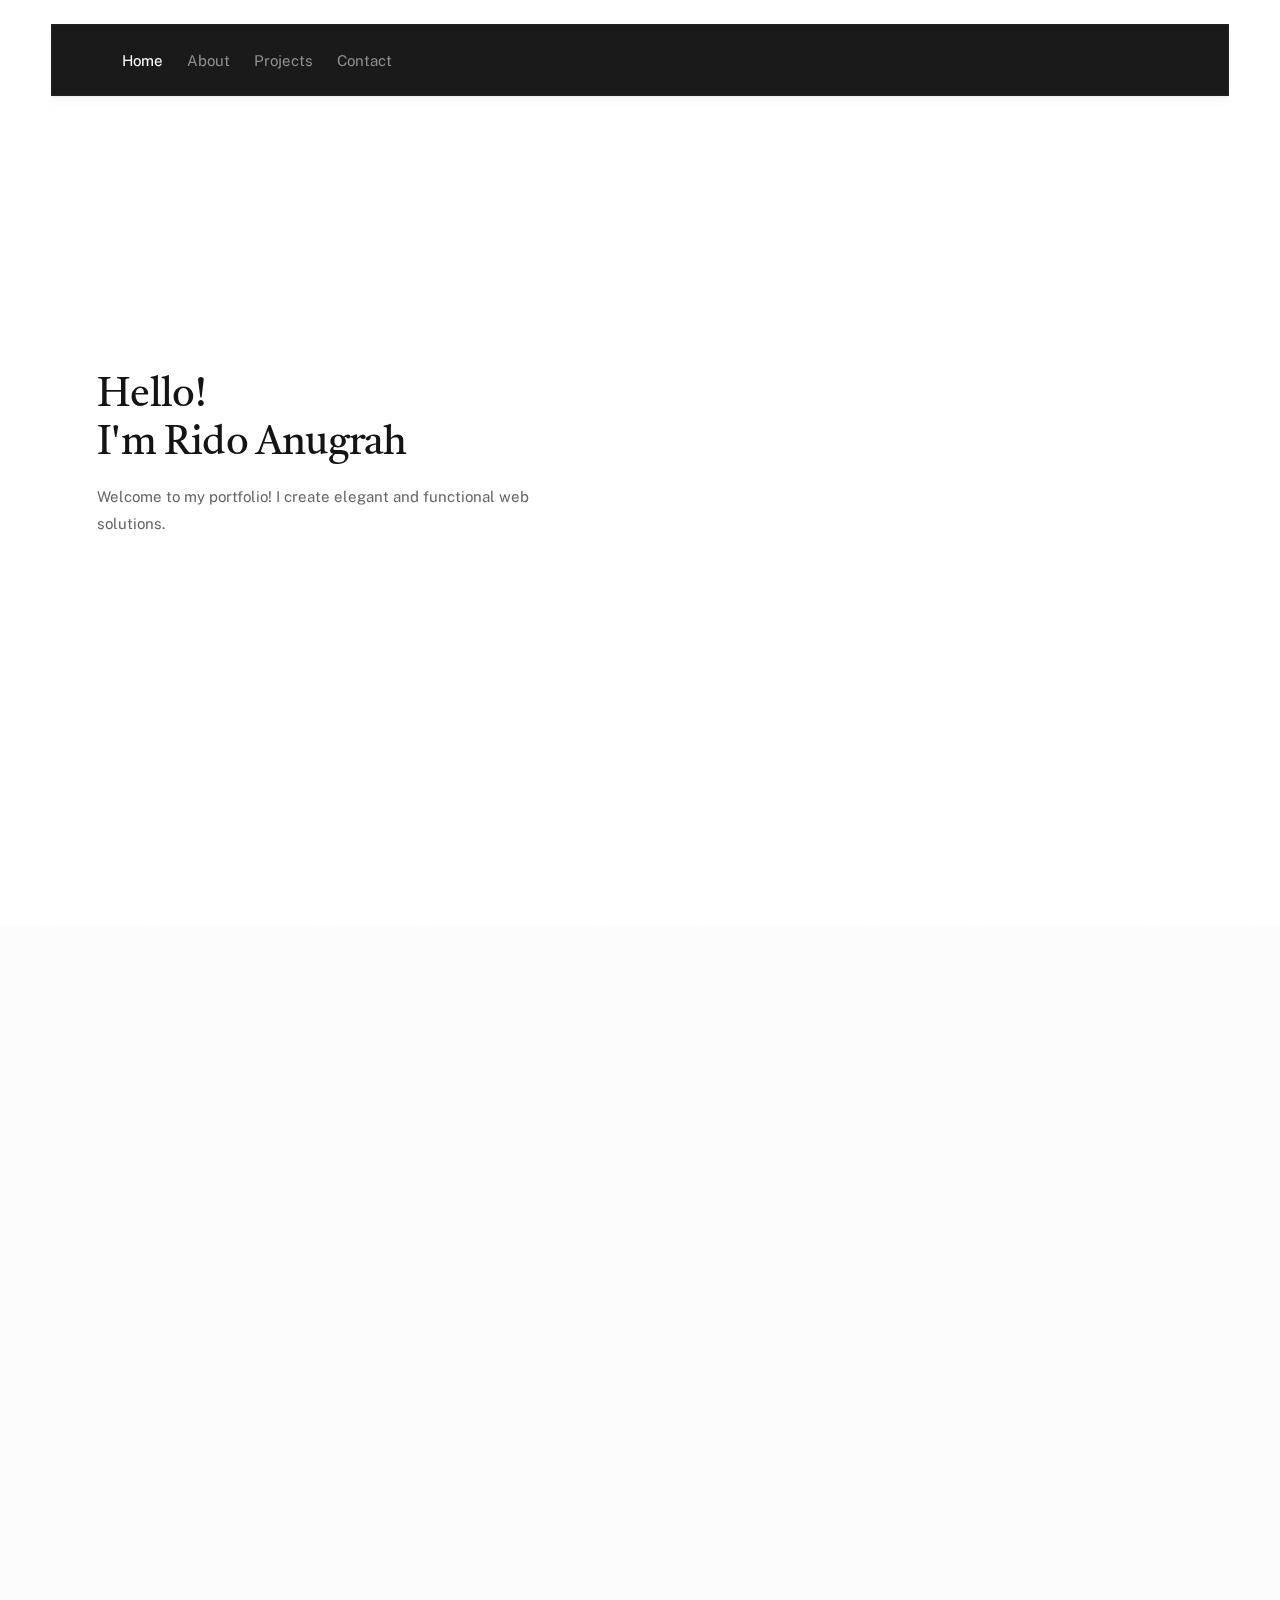
==== commit cae4f113: "Add files via upload" ====
--- a/index.html
+++ b/index.html
@@ -76,7 +76,7 @@
                     </div>
                     <div class="column lg-6 s-intro__content-media" data-aos="fade-left" data-aos-duration="1000">
                         <div class="image-container">
-                            <img src="GUA.jpg" alt="Rido Anugrah" class="s-intro__content-image">
+                            <img src="GUA.jpg" alt="Rido Anugrah" class="s-intro__content-image" style="filter: brightness(120%);">
                             <div class="social-icons">
                                 <a href="https://github.com/doxxy22" target="_blank"><i class="fab fa-github"></i></a>
                                 <a href="https://www.linkedin.com/in/rido-anugrah-a694ba335/" target="_blank"><i class="fab fa-linkedin"></i></a>
@@ -91,7 +91,7 @@
 
         <!-- # about
         ================================================== -->
-        <section id="intro" class="s-intro target-section" data-aos="fade-up">
+        <section id="about" class="s-intro target-section" data-aos="fade-up">
 
             <div class="row s-about__content">
                 <div class="column xl-12">    
@@ -110,7 +110,7 @@
                             <ul class="s-about__list">
                                 <li>
                                     <a href="#0">
-                                        SD NEGERI TANGERANG 14
+                                        SD NEGERI 14 TANGERANG
                                         <span>2010 — 2016</span>
                                     </a>                                        
                                 </li>
@@ -214,7 +214,7 @@
                         </div>
                         <div class="entry__info">
                             <h4 class="entry__title">Form Login</h4>
-                            <div class="entry__cat">Sistem login</div>
+                            <div class="entry__cat">Sistem login<br>Tap to View</div>
                         </div>
                     </a>
                 </div>
@@ -226,7 +226,7 @@
                         </div>
                         <div class="entry__info">
                             <h4 class="entry__title">Sistem informasi Manajemen Karyawan</h4>
-                            <div class="entry__cat">Manajemen Data Karyawan</div>
+                            <div class="entry__cat">Manajemen Data Karyawan<br>Tap to View</div>
                         </div>
                     </a>
                 </div>
@@ -238,7 +238,7 @@
                         </div>
                         <div class="entry__info">
                             <h4 class="entry__title">Calculator</h4>
-                            <div class="entry__cat">Kalkulator</div>
+                            <div class="entry__cat">Kalkulator<br>Tap to View</div>
                         </div>
                     </a>
                 </div>
@@ -250,7 +250,18 @@
                         </div>
                         <div class="entry__info">
                             <h4 class="entry__title">Sales Dashboard</h4>
-                            <div class="entry__cat">Analisis penjualan</div>
+                            <div class="entry__cat">Analisis penjualan<br>Tap to View</div>
+                        </div>
+                    </a>
+                </div>
+                <div class="column entry" style="margin: auto; margin-top: 20px;">
+                    <a href="game.html" class="entry__link">
+                        <div class="entry__thumb">
+                            <img src="snake.png" alt="minigames">
+                        </div>
+                        <div class="entry__info">
+                            <h4 class="entry__title">Snake Game</h4>
+                            <div class="entry__cat">Minigames<br>Tap to View</div>
                         </div>
                     </a>
                 </div>
@@ -291,9 +302,8 @@
                             <h5>Contact Me</h5>
                             <ul class="link-list">
                                 <li>
-                                    <a href="mailto:ridoanoegrah@gmail.com" style="display: flex; align-items: center; gap: 10px;">
-                                        <svg xmlns="http://www.w3.org/2000/svg" width="40" height="40" viewBox="0 0 24 24" style="fill: currentColor; transform: scale(1.2);"><path d="M20 4H4c-1.103 0-2 .897-2 2v12c0 1.103.897 2 2 2h16c1.103 0 2-.897 2-2V6c0-1.103-.897-2-2-2zm0 2v.511l-8 6.223-8-6.222V6h16zM4 18V9.044l7.386 5.745a.994.994 0 0 0 1.228 0L20 9.044 20.002 18H4z"/></svg>
-                                        ridoanoegrah@gmail.com
+                                    <a href="mailto:ridoanugrah2209@gmail.com" style="display: flex; align-items: center; gap: 10px;">
+                                        ridoanugrah2209@gmail.com
                                     </a>
                                 </li>
                                 <li>
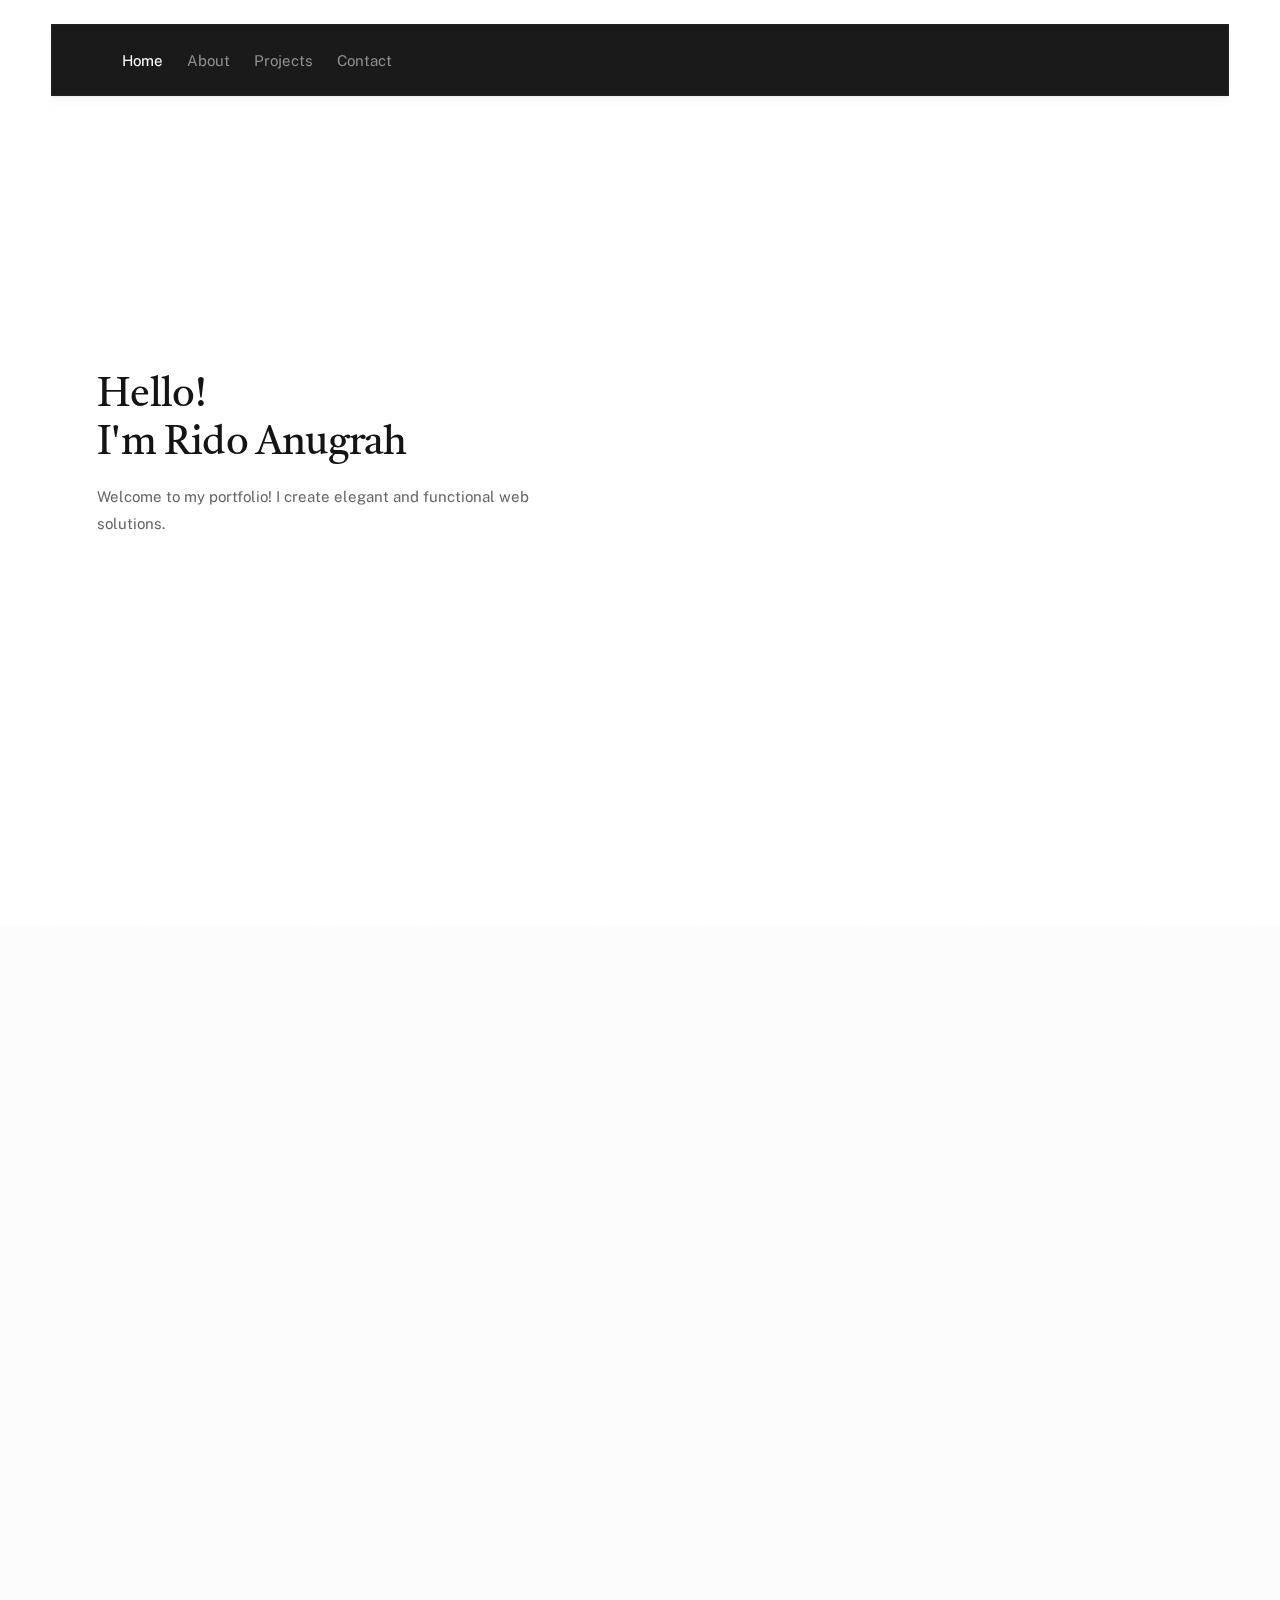
==== commit 24ef299b: "Add files via upload" ====
--- a/index.html
+++ b/index.html
@@ -100,7 +100,12 @@
                         <h2 class="text-display-title">About Me.</h2>
                     </div> <!-- end section-header -->
                     <p class="attention-getter">
-                        Saya merupakan seorang mahasiswa berusia 20 tahun yang sedang menyelesaikan studi S1 dalam bidang Teknologi Informatika di Universitas Pamulang. Saya memiliki ketertarikan yang tinggi pada teknologi dan pengembangan web. Memiliki pengalaman di beberapa bahasa pemrograman seperti C##, HTML, CSS Python, dan Java. Saya juga senang menjelajahi berbagai solusi inovatif di bidang IT. Saat ini, saya sedang mengembangkan berbagai proyek web sebagai bagian dari perjalanan saya dalam membangun karier di dunia teknologi. Selain itu, saya juga tertarik pada pengembangan Artificial Intelligence untuk mendukung transformasi digital.
+                        I am a 20-year-old student currently completing my undergraduate degree in Information Technology at Pamulang University. 
+                        I have a high interest in technology and web development. 
+                        I have experience in several programming languages such as HTML, CSS, Python, and Java. 
+                        I also enjoy exploring various innovative solutions in the IT field. Currently, 
+                        I am developing various web projects as part of my journey in building a career in the technology world. 
+                        Additionally, I am also interested in Artificial Intelligence development to support digital transformation.
                     </p>
 
                     <div class="grid-list-items s-about__blocks">
@@ -214,7 +219,7 @@
                         </div>
                         <div class="entry__info">
                             <h4 class="entry__title">Form Login</h4>
-                            <div class="entry__cat">Sistem login<br>Tap to View</div>
+                            <div class="entry__cat">Sistem login<br>Tap to view</div>
                         </div>
                     </a>
                 </div>
@@ -225,8 +230,8 @@
                             <img src="manajemen.png" alt="Landing Page">
                         </div>
                         <div class="entry__info">
-                            <h4 class="entry__title">Sistem informasi Manajemen Karyawan</h4>
-                            <div class="entry__cat">Manajemen Data Karyawan<br>Tap to View</div>
+                            <h4 class="entry__title">Chart Dashboard</h4>
+                            <div class="entry__cat">Data Management<br>Tap to view</div>
                         </div>
                     </a>
                 </div>
@@ -238,19 +243,19 @@
                         </div>
                         <div class="entry__info">
                             <h4 class="entry__title">Calculator</h4>
-                            <div class="entry__cat">Kalkulator<br>Tap to View</div>
-                        </div>
-                    </a>
-                </div>
-            
-                <div class="column entry">
-                    <a href="dashboard.html" class="entry__link">
-                        <div class="entry__thumb">
-                            <img src="dashboard.png" alt="Sales Dashboard">
-                        </div>
-                        <div class="entry__info">
-                            <h4 class="entry__title">Sales Dashboard</h4>
-                            <div class="entry__cat">Analisis penjualan<br>Tap to View</div>
+                            <div class="entry__cat">Kalkulator<br>Tap to view</div>
+                        </div>
+                    </a>
+                </div>
+            
+                <div class="column entry">
+                    <a href="index.html" class="entry__link">
+                        <div class="entry__thumb">
+                            <img src="portofolio.png" alt="Sales Dashboard">
+                        </div>
+                        <div class="entry__info">
+                            <h4 class="entry__title">Web Portfolio</h4>
+                            <div class="entry__cat">Personal website<br>Tap to view</div>
                         </div>
                     </a>
                 </div>
@@ -261,7 +266,7 @@
                         </div>
                         <div class="entry__info">
                             <h4 class="entry__title">Snake Game</h4>
-                            <div class="entry__cat">Minigames<br>Tap to View</div>
+                            <div class="entry__cat">Minigames<br>Tap to view</div>
                         </div>
                     </a>
                 </div>
@@ -289,8 +294,8 @@
                 <!-- About Section -->
                 <div class="column xl-6 md-12 s-footer__block s-footer__about">
                     <p class="attention-getter">
-                        Jika Anda tertarik untuk berkolaborasi atau hanya ingin menyapa, 
-                        jangan ragu untuk menghubungi saya melalui form disini atau melalui detail kontak yang tersedia.
+                        If you're interested in collaborating or just want to say hello, 
+                        don't hesitate to contact me through the form here or through the available contact details.
                     </p>
                 </div>
         
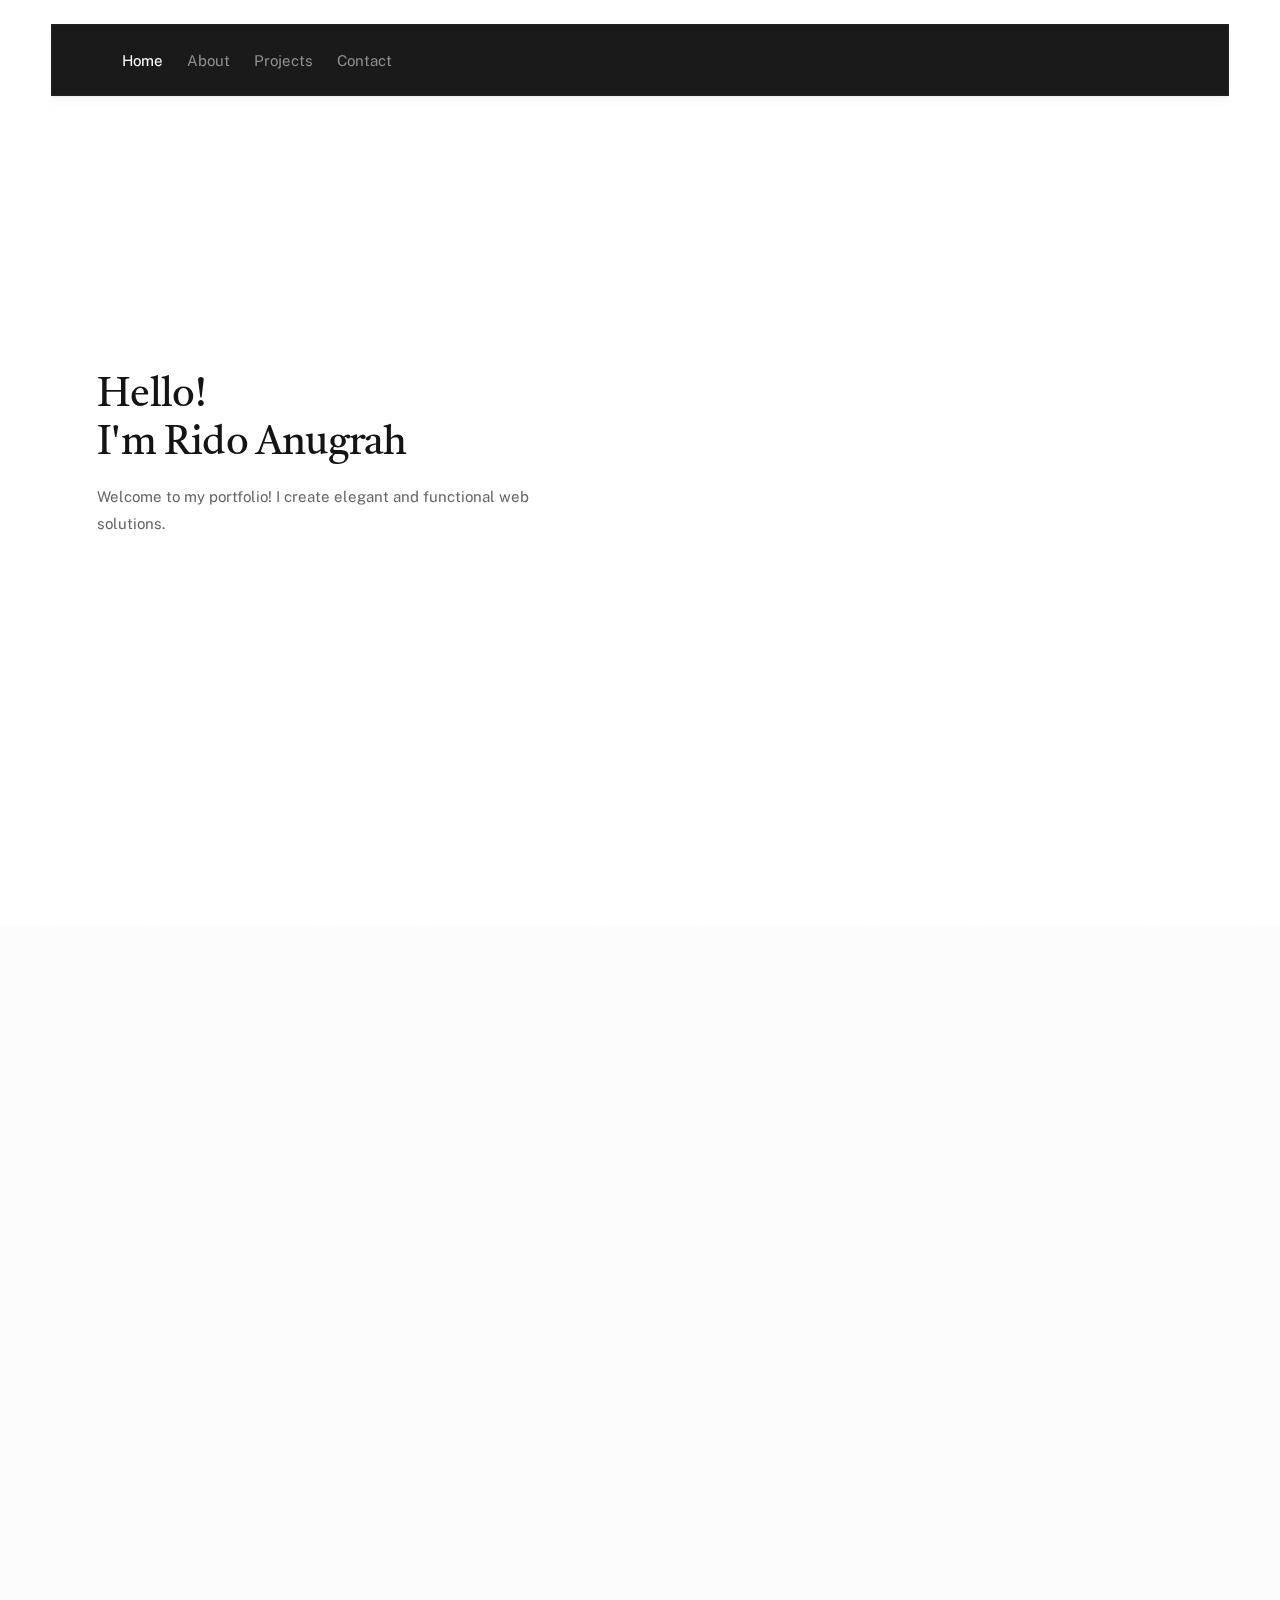
==== commit 1ea2b2e0: "Add files via upload" ====
--- a/index.html
+++ b/index.html
@@ -18,6 +18,7 @@
     <link rel="stylesheet" href="vendor.css">
     <link rel="stylesheet" href="styles.css">
     <link href="https://unpkg.com/aos@2.3.1/dist/aos.css" rel="stylesheet">
+    <link rel="icon" href="LOGO.jpg" type="image/jpeg">
 
 </head>
 
@@ -64,7 +65,7 @@
                             </p>
                             <div class="s-intro__content-buttons">
                                 <a href="#projects" class="btn btn--primary smoothscroll">
-                                    View My Work
+                                    View My Projects
                                     <i class="fas fa-arrow-right"></i>
                                 </a>
                                 <a href="#contact" class="btn btn--secondary smoothscroll">
@@ -194,10 +195,10 @@
                 </div>
                 <div class="column entry">
                     <div class="certificate-container">
-                        <img src="TESTOEFL.jpg" alt="TOEFL Certificate">
-                    </div>
-                </div>
-            </div>
+                        <img src="JS INTERMEDIATE.jpg" alt="JavaScript Intermediate Certificate">
+                        <a href="https://www.sololearn.com/certificates/CC-VYUFDCKS" class="button">View Certificate</a>
+                    </div>
+                </div>
         </section>
 
         <!-- # my projects
@@ -230,7 +231,7 @@
                             <img src="manajemen.png" alt="Landing Page">
                         </div>
                         <div class="entry__info">
-                            <h4 class="entry__title">Chart Dashboard</h4>
+                            <h4 class="entry__title">Management System</h4>
                             <div class="entry__cat">Data Management<br>Tap to view</div>
                         </div>
                     </a>
@@ -259,7 +260,21 @@
                         </div>
                     </a>
                 </div>
-                <div class="column entry" style="margin: auto; margin-top: 20px;">
+
+                <div class="row folio-entries">
+                    <div class="column entry">
+                        <a href="dashboard.html" class="entry__link">
+                            <div class="entry__thumb">
+                                <img src="dashboard.png" alt="Form Login">
+                            </div>
+                            <div class="entry__info">
+                                <h4 class="entry__title">Chart Dashboard</h4>
+                                <div class="entry__cat">Sales<br>Tap to view</div>
+                            </div>
+                        </a>
+                    </div>
+
+                <div class="column entry">
                     <a href="game.html" class="entry__link">
                         <div class="entry__thumb">
                             <img src="snake.png" alt="minigames">
@@ -279,7 +294,7 @@
 
         <!-- # footer 
         ================================================== -->
-        <footer id="contact" class="s-footer target-section" data-aos="fade-up">
+l        <footer id="contact" class="s-footer target-section" data-aos="fade-up">
             <!-- Header Section -->
             <div class="row">
                 <div class="column lg-12">
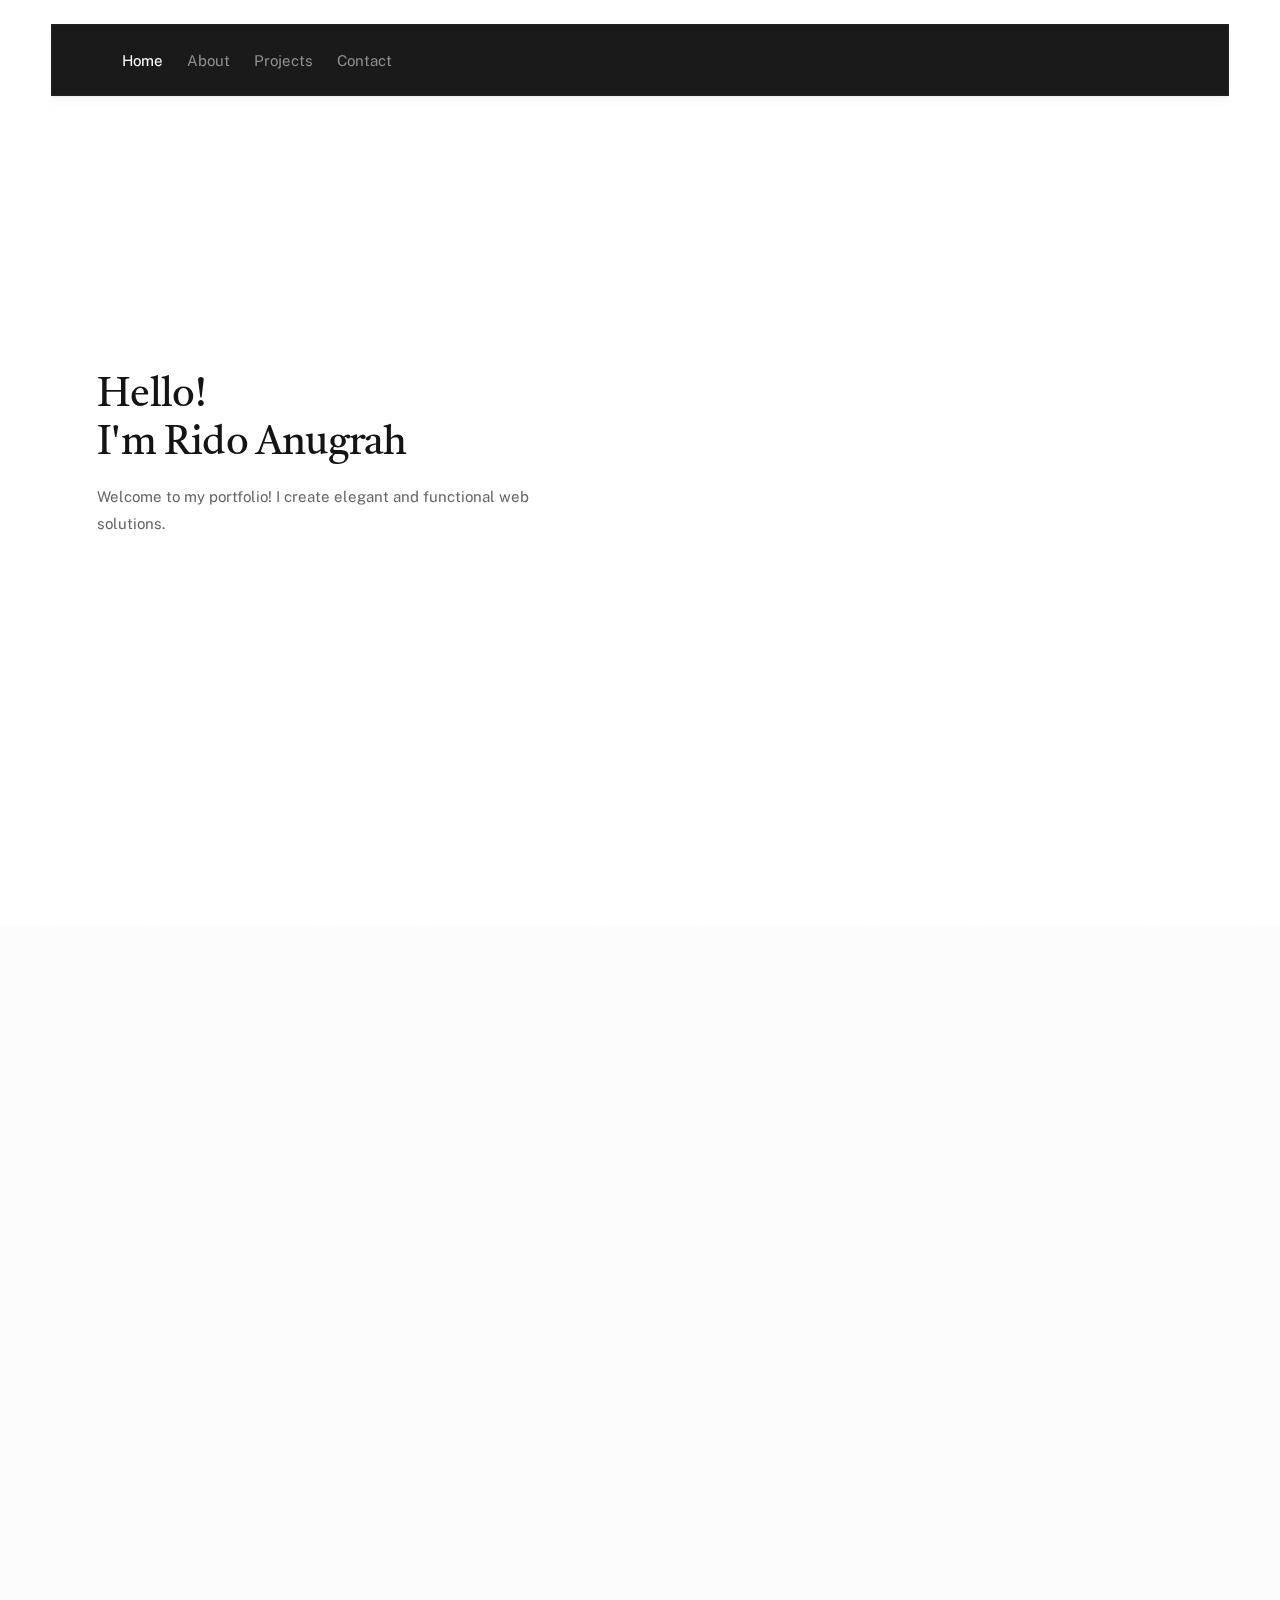
==== commit 8b0218ca: "Add files via upload" ====
--- a/index.html
+++ b/index.html
@@ -135,7 +135,7 @@
                                 <li>
                                     <a href="#0">
                                         UNIVERSITAS PAMULANG
-                                        <span>2022 — SEKARANG</span>
+                                        <span>2022 — NOW</span>
                                     </a>                                   
                                 </li>
                             </ul>
@@ -369,6 +369,8 @@
                 <span>Back To Top</span>   
             </div> <!-- end ss-go-top -->
             <!-- Copyright Section -->
+            <div style="text-align: center; margin-bottom: 10px;">My Location</div>
+            <iframe src="https://www.google.com/maps/embed?pb=!1m17!1m12!1m3!1d3966.5175010624703!2d106.4974710744097!3d-6.195241660692737!2m3!1f0!2f0!3f0!3m2!1i1024!2i768!4f13.1!3m2!1m1!2zNsKwMTEnNDIuOSJTIDEwNsKwMzAnMDAuMiJF!5e0!3m2!1sid!2sid!4v1736221465258!5m2!1sid!2sid" width="100%" height="600" style="border:0;" allowfullscreen="" loading="lazy" referrerpolicy="no-referrer-when-downgrade"></iframe>
             <div class="s-footer__bottom">
                 <div class="ss-copyright">
                     <p>&copy; 2023 Hudson. All rights reserved.</p>
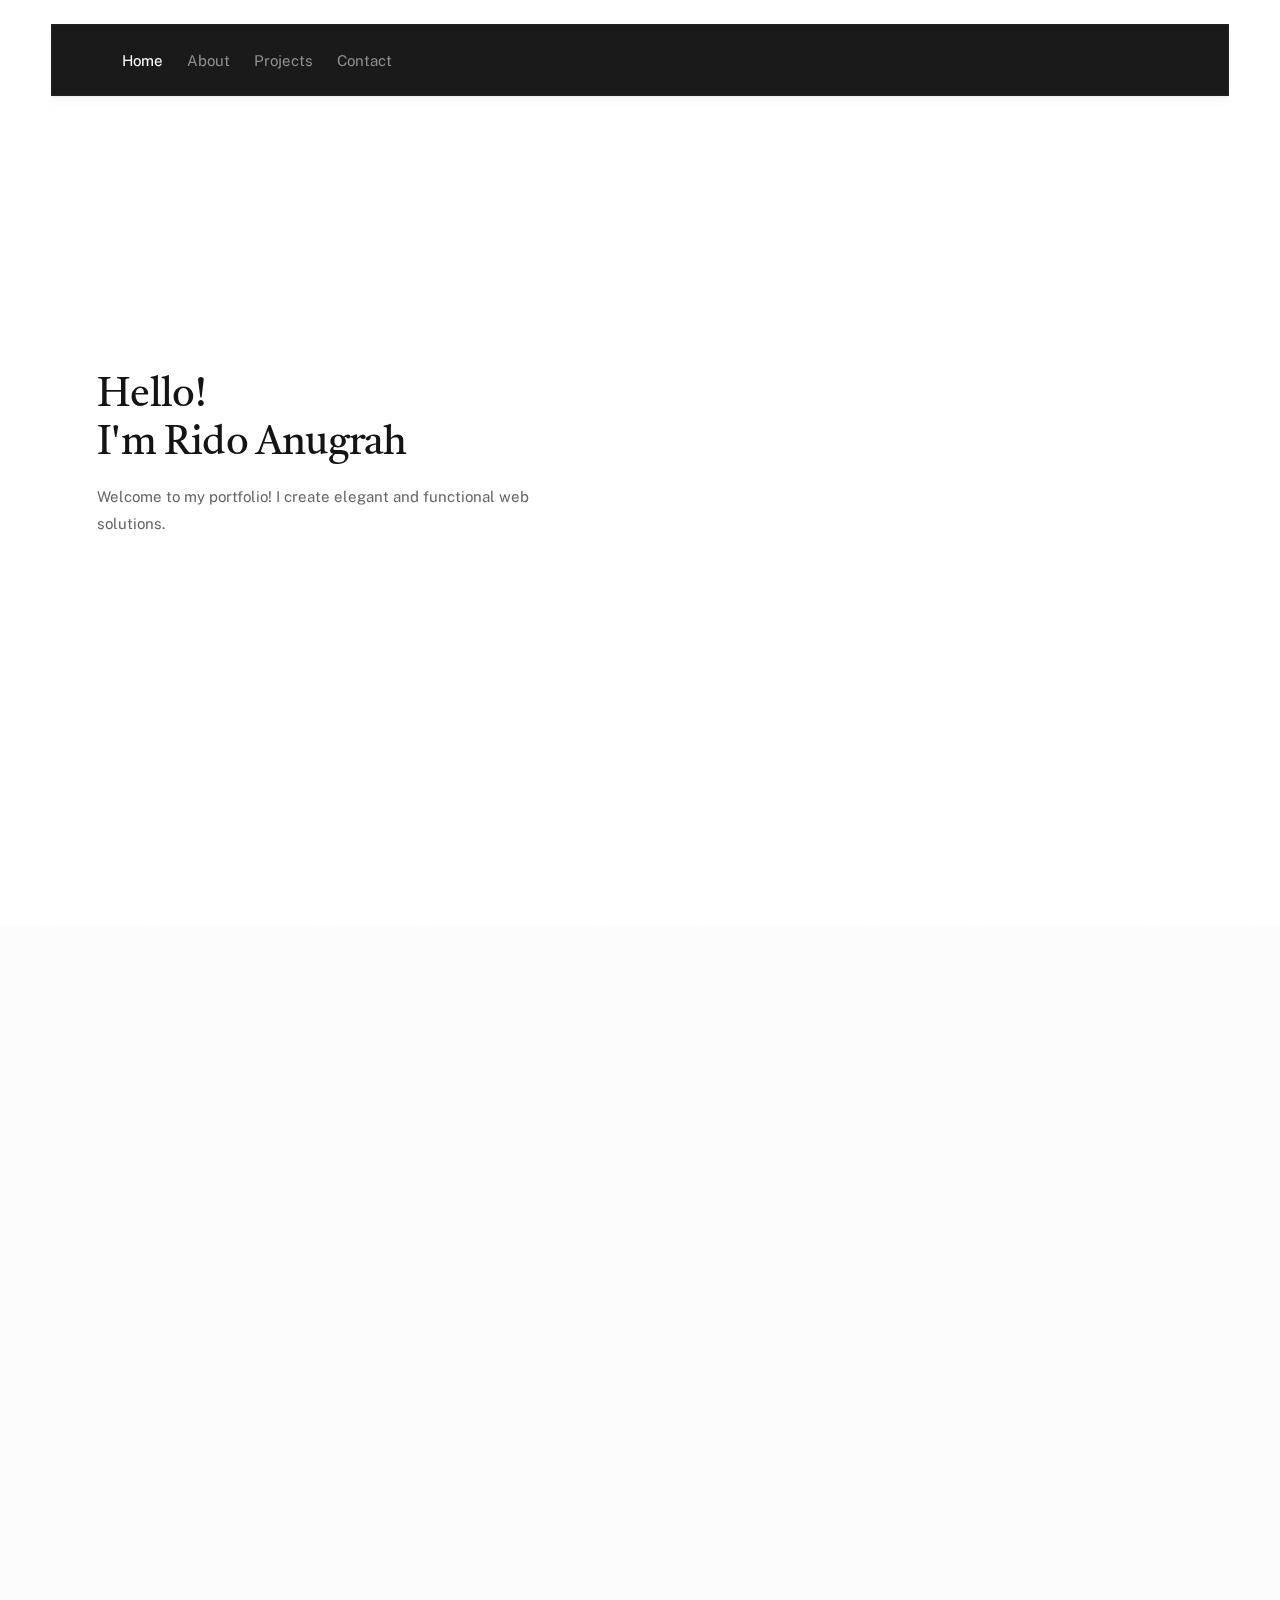
==== commit 614785ec: "Add files via upload" ====
--- a/index.html
+++ b/index.html
@@ -369,8 +369,9 @@
                 <span>Back To Top</span>   
             </div> <!-- end ss-go-top -->
             <!-- Copyright Section -->
-            <div style="text-align: center; margin-bottom: 10px;">My Location</div>
-            <iframe src="https://www.google.com/maps/embed?pb=!1m17!1m12!1m3!1d3966.5175010624703!2d106.4974710744097!3d-6.195241660692737!2m3!1f0!2f0!3f0!3m2!1i1024!2i768!4f13.1!3m2!1m1!2zNsKwMTEnNDIuOSJTIDEwNsKwMzAnMDAuMiJF!5e0!3m2!1sid!2sid!4v1736221465258!5m2!1sid!2sid" width="100%" height="600" style="border:0;" allowfullscreen="" loading="lazy" referrerpolicy="no-referrer-when-downgrade"></iframe>
+            <div style="text-align: center; margin-bottom: 10px;">My Office</div>
+            <div style="text-align: center;">
+                <iframe src="https://www.google.com/maps/embed?pb=!1m17!1m12!1m3!1d3966.5175010624703!2d106.4974710744097!3d-6.195241660692737!2m3!1f0!2f0!3f0!3m2!1i1024!2i768!4f13.1!3m2!1m1!2zNsKwMTEnNDIuOSJTIDEwNsKwMzAnMDAuMiJF!5e0!3m2!1sid!2sid!4v1736221465258!5m2!1sid!2sid" width="400" height="300" style="border:0;" allowfullscreen="" loading="lazy" referrerpolicy="no-referrer-when-downgrade"></iframe>
             <div class="s-footer__bottom">
                 <div class="ss-copyright">
                     <p>&copy; 2023 Hudson. All rights reserved.</p>
